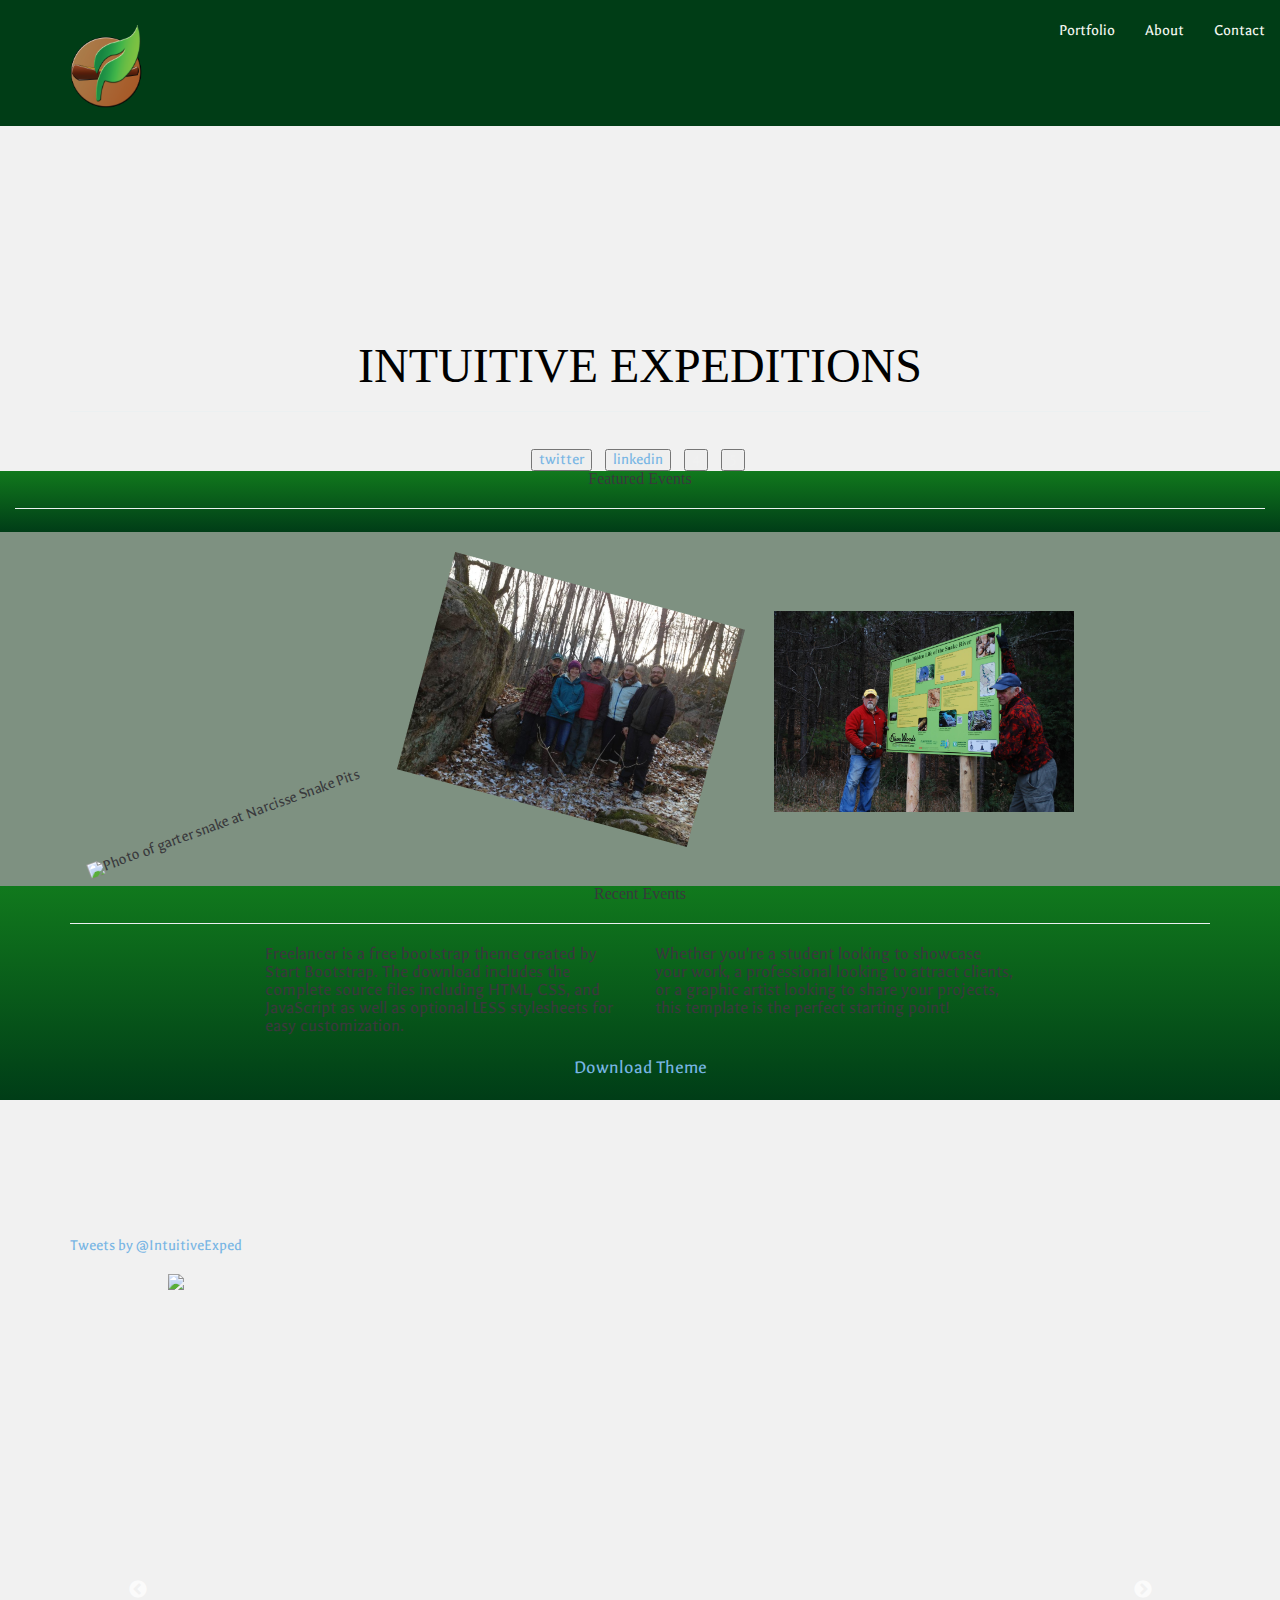
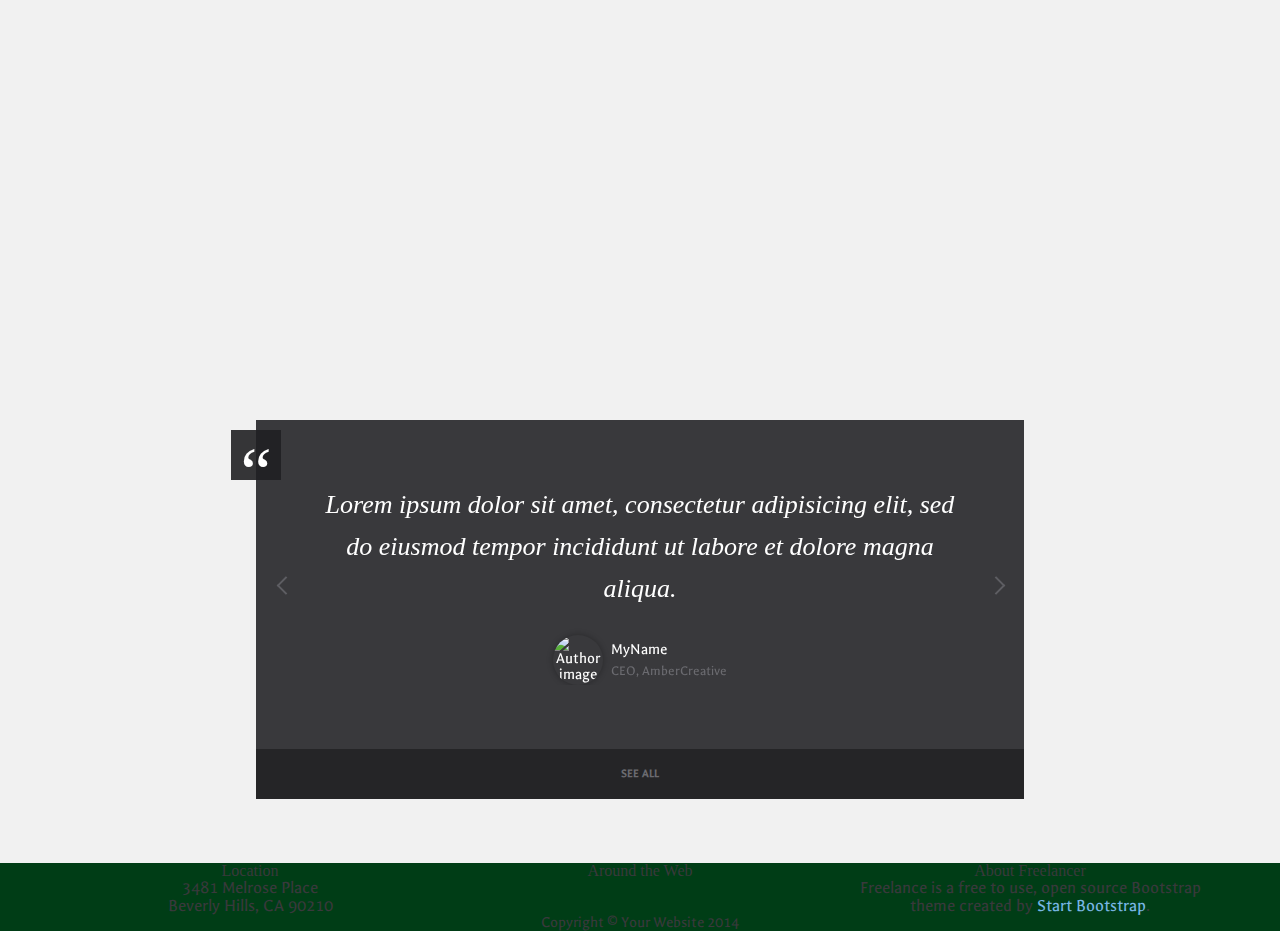
==== index.html @ 3d98a5dc "colours and at least something" ====
<!DOCTYPE html>
<html lang="en">

<head>

    <meta charset="utf-8">
    <meta http-equiv="X-UA-Compatible" content="IE=edge">
    <meta name="viewport" content="width=device-width, initial-scale=1">
    <meta name="description" content="">
    <meta name="author" content="">

	
	<link rel="shortcut icon" type="image/x-icon" href="images/logo.ico" />`

    <title>Intuitive Expeditions </title>

    <!-- Bootstrap Core CSS - Uses Bootswatch Flatly Theme: http://bootswatch.com/flatly/ -->
	<!-- ADD CDN -->
    <link href="css/bootstrap.min.css" rel="stylesheet">
	
	<!-- --slick carousal -->
	<link rel="stylesheet" type="text/css" href="slick/slick.css"/>
<!--		Add the new slick-theme.css if you want the default styling-->
	<link rel="stylesheet" type="text/css" href="slick/slick-theme.css"/>
	
	<!-- testimonials for fucks sake fix up the imports later -->
		<link rel="stylesheet" href="client-testimonials-carousel/css/reset.css"> <!-- CSS reset -->
	<link rel="stylesheet" href="client-testimonials-carousel/css/style.css"> <!-- Resource style -->
	<script src="client-testimonials-carousel/js/modernizr.js"></script> <!-- Modernizr -->

    <!-- Custom CSS -->
	<!-- find the shit that is actually being used from freelancer.css and copy it into style.css-->
	
    <!--<link href="css/freelancer.css" rel="stylesheet">
	<link href="css/main.css" rel="stylesheet">--->
	<link href="stylesheets/style.css" rel="stylesheet">
	<!--fonts-->
	<link href='https://fonts.googleapis.com/css?family=Galdeano' rel='stylesheet' type='text/css'>


</head>

<body id="page-top" class="index">



    <!-- Navigation -->
    <nav class="navbar navbar-default navbar-fixed-top">
        <div class="container-fluid">
            <!-- Brand and toggle get grouped for better mobile display -->
            <div class="navbar-header page-scroll">
                <button type="button" class="navbar-toggle" data-toggle="collapse" data-target="#bs-example-navbar-collapse-1">
                    <span class="sr-only">Toggle navigation</span>
                    <span class="icon-bar"></span>
                    <span class="icon-bar"></span>
                    <span class="icon-bar"></span>
                </button>
                <a class="navbar-brand" href="#page-top"><img src="images/logo.png" class="logo image-responsive" alt="Intuitive Expeditions Logo"></a>
            </div>

            <!-- Collect the nav links, forms, and other content for toggling -->
            <div class="collapse navbar-collapse" id="bs-example-navbar-collapse-1">
                <ul class="nav navbar-nav navbar-right">
                    <li class="hidden">
                        <a href="#page-top"></a>
                    </li>
                    <li class="page-scroll">
                        <a href="#portfolio">Portfolio</a>
                    </li>
                    <li class="page-scroll">
                        <a href="#about">About</a>
                    </li>
                    <li class="page-scroll">
                        <a href="#contact">Contact</a>
                    </li>
                </ul>
            </div>
            <!-- /.navbar-collapse -->
        </div>
        <!-- /.container-fluid -->
    </nav>

    <!-- Header -->
    <header class="header-container">
        <div class="container">
            <div class="row">
                <div class="col-lg-12 ">

                    <img class="img-responsive section-title header-image" src="images/masthead1-ptarmigan-circe-pano-edited.JPG">
                    <div class="intro-text ">
                        <h1><span class="name">INTUITIVE EXPEDITIONS</span></h1>
                        <hr class="star-light">
                        <span class="skills">Put here</span>
                    </div>
					
					<div>
						<ul class="list-inline">
						<!--change these buttons into bootstrap div class buttons -->
							<li><a href="https://twitter.com/IntuitiveExped" target="_blank"><button>twitter</button></a></li>
							<li><a href="https://ca.linkedin.com/pub/jeremy-campbell/19/9b7/579" target="_blank"><button>linkedin</button></a> </li>
							<li><button>4</button></li>
							<li><button>5</button></li>
						</ul>
					</div>
                </div>
			
            </div>
        </div>
    </header>

    <!-- Featured Events Grid Section -->
    <section id="portfolio">
        <div class="container-fluid portfolio-container">
            <div class="row">
                <div class="col-lg-12 text-center">
                    <h2>Featured Events</h2>
                    <hr class="star-primary">
                </div>
            </div>
            <div class="row">
                <div class="col-sm-4 portfolio-item">
                    <a href="#portfolioModal1" class="portfolio-link" data-toggle="modal">
                        <div class="caption">
                            <div class="caption-content">
                                <i class="fa fa-search-plus fa-3x"></i>
                            </div>
                        </div>
                        <img src="img/portfolio/cabin.png" class="img-responsive" alt="">
                    </a>
                </div>
                <div class="col-sm-4 portfolio-item">
                    <a href="#portfolioModal2" class="portfolio-link" data-toggle="modal">
                        <div class="caption">
                            <div class="caption-content">
                                <i class="fa fa-search-plus fa-3x"></i>
                            </div>
                        </div>
                        <img src="img/portfolio/cake.png" class="img-responsive" alt="">
                    </a>
                </div>
                <div class="col-sm-4 portfolio-item">
                    <a href="#portfolioModal3" class="portfolio-link" data-toggle="modal">
                        <div class="caption">
                            <div class="caption-content">
                                <i class="fa fa-search-plus fa-3x"></i>
                            </div>
                        </div>
                        <img src="img/portfolio/circus.png" class="img-responsive" alt="">
                    </a>
                </div>
                <div class="col-sm-4 portfolio-item">
                    <a href="#portfolioModal4" class="portfolio-link" data-toggle="modal">
                        <div class="caption">
                            <div class="caption-content">
                                <i class="fa fa-search-plus fa-3x"></i>
                            </div>
                        </div>
                        <img src="img/portfolio/game.png" class="img-responsive" alt="">
                    </a>
                </div>
                <div class="col-sm-4 portfolio-item">
                    <a href="#portfolioModal5" class="portfolio-link" data-toggle="modal">
                        <div class="caption">
                            <div class="caption-content">
                                <i class="fa fa-search-plus fa-3x"></i>
                            </div>
                        </div>
                        <img src="img/portfolio/safe.png" class="img-responsive" alt="">
                    </a>
                </div>
                <div class="col-sm-4 portfolio-item">
                    <a href="#portfolioModal6" class="portfolio-link" data-toggle="modal">
                        <div class="caption">
                            <div class="caption-content">
                                <i class="fa fa-search-plus fa-3x"></i>
                            </div>
                        </div>
                        <img src="img/portfolio/submarine.png" class="img-responsive" alt="">
                    </a>
                </div>
            </div>
        </div>
    </section>
	<section class="image-divider-container">
		<div class="container image-divider">
			<div class="row">
				<img src="images/Narcisse Snake Pits - Garter on deck.jpg" class="snake-photo img-responsive" alt="Photo of garter snake at Narcisse Snake Pits">
				<img src="images/kiss 95 interview picture.jpg" class="kiss95 img-responsive" alt="Picture taken for interview with Kiss 95 radio station.">
				<img src="images/snake-river-sign.jpg" class="snake-river-sign img-responsive" alt="Snake River Sign designed by Jeremy Campbell">
			</div>
		</div>
	</section>
    <!-- Recent Events Section -->
    <section class="recent-events">
        <div class="container">
            <div class="row">
                <div class="col-lg-12 text-center">
                    <h2>Recent Events</h2>
                    <hr class="star-light">
                </div>
            </div>
            <div class="row">
                <div class="col-lg-4 col-lg-offset-2">
                    <p>Freelancer is a free bootstrap theme created by Start Bootstrap. The download includes the complete source files including HTML, CSS, and JavaScript as well as optional LESS stylesheets for easy customization.</p>
                </div>
                <div class="col-lg-4">
                    <p>Whether you're a student looking to showcase your work, a professional looking to attract clients, or a graphic artist looking to share your projects, this template is the perfect starting point!</p>
                </div>
                <div class="col-lg-8 col-lg-offset-2 text-center">
                    <a href="#" class="btn btn-lg btn-outline">
                        <i class="fa fa-download"></i> Download Theme
                    </a>
                </div>
            </div>
        </div>
    </section>

    <!-- Social Media Feeds Section -->
    <section id="contact">
        <div class="container">
			<div class="row">
				<div class="col-lg-12 ">
					<!-- Twitter Widget -->
					<a class="twitter-timeline" href="https://twitter.com/IntuitiveExped" data-widget-id="713079222965780480">Tweets by @IntuitiveExped</a>
					<script>!function(d,s,id){var js,fjs=d.getElementsByTagName(s)[0],p=/^http:/.test(d.location)?'http':'https';if(!d.getElementById(id)){js=d.createElement(s);js.id=id;js.src=p+"://platform.twitter.com/widgets.js";fjs.parentNode.insertBefore(js,fjs);}}(document,"script","twitter-wjs");</script>
					<!-- SnapWidget -->
					<script src="http://snapwidget.com/js/snapwidget.js"></script>
					<iframe src="http://snapwidget.com/in/?u=aW50dWl0aXZlX2V4cGVkaXRpb25zfGlufDEyNXwzfDN8fHllc3w1fG5vbmV8b25TdGFydHx5ZXN8eWVz&ve=240316" title="Instagram Widget" class="snapwidget-widget" allowTransparency="true" frameborder="0" scrolling="no" style="border:none; overflow:hidden; width:50%;"></iframe>
				</div>
			</div>
		</div>
    </section>
	 <!-- Photo Gallery Section -->
    <section class="gallery">
        <div class="container">
            <div class="row">
                <div class="col-lg-10 col-lg-offset-1 gallery-slider">
                    <div><img src="images/kiss95 interview picture.jpg"></div>
					<div><img src="images/masthead1-ptarmigan-circe-pano-edited.jpg"></div>
					<div><img src="images/Narcisse Snake Pits - Garter on deck.jpg"></div>
					<div><img src="images/snake-river-sign.jpg"></div>
					<div>your content</div>
					<div>your content</div>
                </div>
            </div>
        </div>
    </section>

    <!-- Endorsement/ Reviews sectionn -->
    <section id="contact">
        <div class="container">
            
            <div class="cd-testimonials-wrapper cd-container">
	<ul class="cd-testimonials">
		<li>
			<p>Lorem ipsum dolor sit amet, consectetur adipisicing elit, sed do eiusmod tempor incididunt ut labore et dolore magna aliqua.</p>
			<div class="cd-author">
				<img src="img/avatar-1.jpg" alt="Author image">
				<ul class="cd-author-info">
					<li>MyName</li>
					<li>CEO, AmberCreative</li>
				</ul>
			</div>
		</li>

		<li>
			<p>Lorem ipsum dolor sit amet, consectetur adipisicing elit. Necessitatibus ea, perferendis error repudiandae numquam dolor fuga temporibus. Unde omnis, consequuntur.</p>
			<div class="cd-author">
				<img src="img/avatar-2.jpg" alt="Author image">
				<ul class="cd-author-info">
					<li>MyName</li>
					<li>Designer, CodyHouse</li>
				</ul>
			</div>
		</li>

		<li>
			<p>Lorem ipsum dolor sit amet, consectetur adipisicing elit. Quam totam nulla est, illo molestiae maxime officiis, quae ad, ipsum vitae deserunt molestias eius alias.</p>
			<div class="cd-author">
				<img src="img/avatar-3.jpg" alt="Author image">
				<ul class="cd-author-info">
					<li>MyName</li>
					<li>CEO, CompanyName</li>
				</ul>
			</div>
		</li>
		
	</ul> <!-- cd-testimonials -->

	<a href="#0" class="cd-see-all">See all</a>
</div> <!-- cd-testimonials-wrapper -->

<div class="cd-testimonials-all">
	<div class="cd-testimonials-all-wrapper">
		<ul>
			<li class="cd-testimonials-item">
				<p>Lorem ipsum dolor sit amet, consectetur adipisicing elit. Odit totam saepe iste maiores neque animi molestias nihil illum nisi temporibus.</p>
				
				<div class="cd-author">
					<img src="img/avatar-1.jpg" alt="Author image">
					<ul class="cd-author-info">
						<li>MyName</li>
						<li>CEO, CompanyName</li>
					</ul>
				</div> <!-- cd-author -->
			</li>

			<li class="cd-testimonials-item">
				<p>Lorem ipsum dolor sit amet, consectetur adipisicing elit. Labore nostrum nisi, doloremque error hic nam nemo doloribus porro impedit perferendis. Tempora, distinctio hic suscipit. At ullam eaque atque recusandae modi fugiat voluptatem laborum laboriosam rerum, consequatur reprehenderit omnis, enim pariatur nam, quidem, quas vel reiciendis aspernatur consequuntur. Commodi quasi enim, nisi alias fugit architecto, doloremque, eligendi quam autem exercitationem consectetur.</p>
				
				<div class="cd-author">
					<img src="img/avatar-2.jpg" alt="Author image">
					<ul class="cd-author-info">
						<li>MyName</li>
						<li>CEO, CompanyName</li>
					</ul>
				</div> <!-- cd-author -->
			</li>

			<li class="cd-testimonials-item">
				<p>Lorem ipsum dolor sit amet, consectetur adipisicing elit. Exercitationem quibusdam eveniet, molestiae laborum voluptatibus minima hic quasi accusamus ut facere, eius expedita, voluptatem? Repellat incidunt veniam quaerat, qui laboriosam dicta. Quidem ducimus laudantium dolorum enim qui at ipsum, a error.</p>
				
				<div class="cd-author">
					<img src="img/avatar-3.jpg" alt="Author image">
					<ul class="cd-author-info">
						<li>MyName</li>
						<li>CEO, CompanyName</li>
					</ul>
				</div> <!-- cd-author -->
			</li>

			<li class="cd-testimonials-item">
				<p>Lorem ipsum dolor sit amet, consectetur adipisicing elit. Libero voluptates officiis tempore quae officia! Beatae quia deleniti cum corporis eos perferendis libero reiciendis nemo iusto accusamus, debitis tempora voluptas praesentium repudiandae laboriosam excepturi laborum, nisi optio repellat explicabo, incidunt ex numquam. Ullam perferendis officiis harum doloribus quae corrupti minima quia, aliquam nostrum expedita pariatur maxime repellat, voluptas sunt unde, inventore.</p>
				
				<div class="cd-author">
					<img src="img/avatar-4.jpg" alt="Author image">
					<ul class="cd-author-info">
						<li>MyName</li>
						<li>CEO, CompanyName</li>
					</ul>
				</div> <!-- cd-author -->
			</li>

			<li class="cd-testimonials-item">
				<p>Lorem ipsum dolor sit amet, consectetur adipisicing elit. Odit totam saepe iste maiores neque animi molestias nihil illum nisi temporibus.</p>
				
				<div class="cd-author">
					<img src="img/avatar-5.jpg" alt="Author image">
					<ul class="cd-author-info">
						<li>MyName</li>
						<li>CEO, CompanyName</li>
					</ul>
				</div> <!-- cd-author -->
			</li>

			<li class="cd-testimonials-item">
				<p>Lorem ipsum dolor sit amet, consectetur adipisicing elit. Perspiciatis quia quas, quis illo adipisci voluptate ex harum iste commodi nulla dolor. Eius ratione quod ab!</p>
				
				<div class="cd-author">
					<img src="img/avatar-6.jpg" alt="Author image">
					<ul class="cd-author-info">
						<li>MyName</li>
						<li>CEO, CompanyName</li>
					</ul>
				</div> <!-- cd-author -->
			</li>

			<li class="cd-testimonials-item">
				<p>Lorem ipsum dolor sit amet, consectetur adipisicing elit. Consequatur, dignissimos iure rem fugiat consequuntur officiis.</p>
				
				<div class="cd-author">
					<img src="img/avatar-1.jpg" alt="Author image">
					<ul class="cd-author-info">
						<li>MyName</li>
						<li>CEO, CompanyName</li>
					</ul>
				</div> <!-- cd-author -->
			</li>

			<li class="cd-testimonials-item">
				<p>Lorem ipsum dolor sit amet, consectetur adipisicing elit. At temporibus tempora necessitatibus reiciendis provident deserunt maxime sit id. Dicta aut voluptatibus placeat quibusdam vel, dolore.</p>
				
				<div class="cd-author">
					<img src="img/avatar-2.jpg" alt="Author image">
					<ul class="cd-author-info">
						<li>MyName</li>
						<li>CEO, CompanyName</li>
					</ul>
				</div> <!-- cd-author -->
			</li>

			<li class="cd-testimonials-item">
				<p>Lorem ipsum dolor sit amet, consectetur adipisicing elit. Corporis iusto sapiente, excepturi velit, beatae possimus est tenetur cumque fugit tempore dolore fugiat! Recusandae, vel suscipit? Perspiciatis non similique sint suscipit officia illo, accusamus dolorum, voluptate vitae quia ea amet optio magni voluptatem nemo, natus nihil.</p>
				
				<div class="cd-author">
					<img src="img/avatar-3.jpg" alt="Author image">
					<ul class="cd-author-info">
						<li>MyName</li>
						<li>CEO, CompanyName</li>
					</ul>
				</div> <!-- cd-author -->
			</li>

			<li class="cd-testimonials-item">
				<p>Lorem ipsum dolor sit amet, consectetur adipisicing elit. Dolor quasi officiis pariatur, fugit minus omnis animi ut assumenda quod commodi, ad a alias maxime unde suscipit magnam, voluptas laboriosam ipsam quibusdam quidem, dolorem deleniti id.</p>
				
				<div class="cd-author">
					<img src="img/avatar-4.jpg" alt="Author image">
					<ul class="cd-author-info">
						<li>MyName</li>
						<li>CEO, CompanyName</li>
					</ul>
				</div> <!-- cd-author -->
			</li>

			<li class="cd-testimonials-item">
				<p>Lorem ipsum dolor sit amet, consectetur adipisicing elit. At temporibus tempora necessitatibus reiciendis provident deserunt maxime sit id. Dicta aut voluptatibus placeat quibusdam vel, dolore.</p>
				
				<div class="cd-author">
					<img src="img/avatar-5.jpg" alt="Author image">
					<ul class="cd-author-info">
						<li>MyName</li>
						<li>CEO, CompanyName</li>
					</ul>
				</div> <!-- cd-author -->
			</li>

			<li class="cd-testimonials-item">
				<p>Lorem ipsum dolor sit amet, consectetur adipisicing elit. Atque tempore ipsam, eos suscipit nostrum molestias reprehenderit, rerum amet cum similique a, ipsum soluta delectus explicabo nihil repellat incidunt! Minima magni possimus mollitia deserunt facere, tempore earum modi, ea ipsa dicta temporibus suscipit quidem ut quibusdam vero voluptatibus nostrum excepturi explicabo nulla harum, molestiae alias. Ab, quidem rem fugit delectus quod.</p>
				
				<div class="cd-author">
					<img src="img/avatar-6.jpg" alt="Author image">
					<ul class="cd-author-info">
						<li>MyName</li>
						<li>CEO, CompanyName</li>
					</ul>
				</div> <!-- cd-author -->
			</li>
		</ul>
	</div>	<!-- cd-testimonials-all-wrapper -->

	<a href="#0" class="close-btn">Close</a>
</div> <!-- cd-testimonials-all -->
        </div>
    </section>

    <!-- Footer -->
    <footer class="text-center">
        <div class="footer-above">
            <div class="container">
                <div class="row">
                    <div class="footer-col col-md-4">
                        <h3>Location</h3>
                        <p>3481 Melrose Place<br>Beverly Hills, CA 90210</p>
                    </div>
                    <div class="footer-col col-md-4">
                        <h3>Around the Web</h3>
                        <ul class="list-inline">
                            <li>
                                <a href="#" class="btn-social btn-outline"><i class="fa fa-fw fa-facebook"></i></a>
                            </li>
                            <li>
                                <a href="#" class="btn-social btn-outline"><i class="fa fa-fw fa-google-plus"></i></a>
                            </li>
                            <li>
                                <a href="#" class="btn-social btn-outline"><i class="fa fa-fw fa-twitter"></i></a>
                            </li>
                            <li>
                                <a href="#" class="btn-social btn-outline"><i class="fa fa-fw fa-linkedin"></i></a>
                            </li>
                            <li>
                                <a href="#" class="btn-social btn-outline"><i class="fa fa-fw fa-dribbble"></i></a>
                            </li>
                        </ul>
                    </div>
                    <div class="footer-col col-md-4">
                        <h3>About Freelancer</h3>
                        <p>Freelance is a free to use, open source Bootstrap theme created by <a href="http://startbootstrap.com">Start Bootstrap</a>.</p>
                    </div>
                </div>
            </div>
        </div>
        <div class="footer-below">
            <div class="container">
                <div class="row">
                    <div class="col-lg-12">
                        Copyright &copy; Your Website 2014
                    </div>
                </div>
            </div>
        </div>
    </footer>

    <!-- Scroll to Top Button (Only visible on small and extra-small screen sizes) -->
    <div class="scroll-top page-scroll visible-xs visible-sm">
        <a class="btn btn-primary" href="#page-top">
            <i class="fa fa-chevron-up"></i>
        </a>
    </div>

    <!-- Portfolio Modals -->
    <div class="portfolio-modal modal fade" id="portfolioModal1" tabindex="-1" role="dialog" aria-hidden="true">
        <div class="modal-content">
            <div class="close-modal" data-dismiss="modal">
                <div class="lr">
                    <div class="rl">
                    </div>
                </div>
            </div>
            <div class="container">
                <div class="row">
                    <div class="col-lg-8 col-lg-offset-2">
                        <div class="modal-body">
                            <h2>Project Title</h2>
                            <hr class="star-primary">
                            <img src="img/portfolio/cabin.png" class="img-responsive img-centered" alt="">
                            <p>Use this area of the page to describe your project. The icon above is part of a free icon set by <a href="https://sellfy.com/p/8Q9P/jV3VZ/">Flat Icons</a>. On their website, you can download their free set with 16 icons, or you can purchase the entire set with 146 icons for only $12!</p>
                            <ul class="list-inline item-details">
                                <li>Client:
                                    <strong><a href="http://startbootstrap.com">Start Bootstrap</a>
                                    </strong>
                                </li>
                                <li>Date:
                                    <strong><a href="http://startbootstrap.com">April 2014</a>
                                    </strong>
                                </li>
                                <li>Service:
                                    <strong><a href="http://startbootstrap.com">Web Development</a>
                                    </strong>
                                </li>
                            </ul>
                            <button type="button" class="btn btn-default" data-dismiss="modal"><i class="fa fa-times"></i> Close</button>
                        </div>
                    </div>
                </div>
            </div>
        </div>
    </div>
    <div class="portfolio-modal modal fade" id="portfolioModal2" tabindex="-1" role="dialog" aria-hidden="true">
        <div class="modal-content">
            <div class="close-modal" data-dismiss="modal">
                <div class="lr">
                    <div class="rl">
                    </div>
                </div>
            </div>
            <div class="container">
                <div class="row">
                    <div class="col-lg-8 col-lg-offset-2">
                        <div class="modal-body">
                            <h2>Project Title</h2>
                            <hr class="star-primary">
                            <img src="img/portfolio/cake.png" class="img-responsive img-centered" alt="">
                            <p>Use this area of the page to describe your project. The icon above is part of a free icon set by <a href="https://sellfy.com/p/8Q9P/jV3VZ/">Flat Icons</a>. On their website, you can download their free set with 16 icons, or you can purchase the entire set with 146 icons for only $12!</p>
                            <ul class="list-inline item-details">
                                <li>Client:
                                    <strong><a href="http://startbootstrap.com">Start Bootstrap</a>
                                    </strong>
                                </li>
                                <li>Date:
                                    <strong><a href="http://startbootstrap.com">April 2014</a>
                                    </strong>
                                </li>
                                <li>Service:
                                    <strong><a href="http://startbootstrap.com">Web Development</a>
                                    </strong>
                                </li>
                            </ul>
                            <button type="button" class="btn btn-default" data-dismiss="modal"><i class="fa fa-times"></i> Close</button>
                        </div>
                    </div>
                </div>
            </div>
        </div>
    </div>
    <div class="portfolio-modal modal fade" id="portfolioModal3" tabindex="-1" role="dialog" aria-hidden="true">
        <div class="modal-content">
            <div class="close-modal" data-dismiss="modal">
                <div class="lr">
                    <div class="rl">
                    </div>
                </div>
            </div>
            <div class="container">
                <div class="row">
                    <div class="col-lg-8 col-lg-offset-2">
                        <div class="modal-body">
                            <h2>Project Title</h2>
                            <hr class="star-primary">
                            <img src="img/portfolio/circus.png" class="img-responsive img-centered" alt="">
                            <p>Use this area of the page to describe your project. The icon above is part of a free icon set by <a href="https://sellfy.com/p/8Q9P/jV3VZ/">Flat Icons</a>. On their website, you can download their free set with 16 icons, or you can purchase the entire set with 146 icons for only $12!</p>
                            <ul class="list-inline item-details">
                                <li>Client:
                                    <strong><a href="http://startbootstrap.com">Start Bootstrap</a>
                                    </strong>
                                </li>
                                <li>Date:
                                    <strong><a href="http://startbootstrap.com">April 2014</a>
                                    </strong>
                                </li>
                                <li>Service:
                                    <strong><a href="http://startbootstrap.com">Web Development</a>
                                    </strong>
                                </li>
                            </ul>
                            <button type="button" class="btn btn-default" data-dismiss="modal"><i class="fa fa-times"></i> Close</button>
                        </div>
                    </div>
                </div>
            </div>
        </div>
    </div>
    <div class="portfolio-modal modal fade" id="portfolioModal4" tabindex="-1" role="dialog" aria-hidden="true">
        <div class="modal-content">
            <div class="close-modal" data-dismiss="modal">
                <div class="lr">
                    <div class="rl">
                    </div>
                </div>
            </div>
            <div class="container">
                <div class="row">
                    <div class="col-lg-8 col-lg-offset-2">
                        <div class="modal-body">
                            <h2>Project Title</h2>
                            <hr class="star-primary">
                            <img src="img/portfolio/game.png" class="img-responsive img-centered" alt="">
                            <p>Use this area of the page to describe your project. The icon above is part of a free icon set by <a href="https://sellfy.com/p/8Q9P/jV3VZ/">Flat Icons</a>. On their website, you can download their free set with 16 icons, or you can purchase the entire set with 146 icons for only $12!</p>
                            <ul class="list-inline item-details">
                                <li>Client:
                                    <strong><a href="http://startbootstrap.com">Start Bootstrap</a>
                                    </strong>
                                </li>
                                <li>Date:
                                    <strong><a href="http://startbootstrap.com">April 2014</a>
                                    </strong>
                                </li>
                                <li>Service:
                                    <strong><a href="http://startbootstrap.com">Web Development</a>
                                    </strong>
                                </li>
                            </ul>
                            <button type="button" class="btn btn-default" data-dismiss="modal"><i class="fa fa-times"></i> Close</button>
                        </div>
                    </div>
                </div>
            </div>
        </div>
    </div>
    <div class="portfolio-modal modal fade" id="portfolioModal5" tabindex="-1" role="dialog" aria-hidden="true">
        <div class="modal-content">
            <div class="close-modal" data-dismiss="modal">
                <div class="lr">
                    <div class="rl">
                    </div>
                </div>
            </div>
            <div class="container">
                <div class="row">
                    <div class="col-lg-8 col-lg-offset-2">
                        <div class="modal-body">
                            <h2>Project Title</h2>
                            <hr class="star-primary">
                            <img src="img/portfolio/safe.png" class="img-responsive img-centered" alt="">
                            <p>Use this area of the page to describe your project. The icon above is part of a free icon set by <a href="https://sellfy.com/p/8Q9P/jV3VZ/">Flat Icons</a>. On their website, you can download their free set with 16 icons, or you can purchase the entire set with 146 icons for only $12!</p>
                            <ul class="list-inline item-details">
                                <li>Client:
                                    <strong><a href="http://startbootstrap.com">Start Bootstrap</a>
                                    </strong>
                                </li>
                                <li>Date:
                                    <strong><a href="http://startbootstrap.com">April 2014</a>
                                    </strong>
                                </li>
                                <li>Service:
                                    <strong><a href="http://startbootstrap.com">Web Development</a>
                                    </strong>
                                </li>
                            </ul>
                            <button type="button" class="btn btn-default" data-dismiss="modal"><i class="fa fa-times"></i> Close</button>
                        </div>
                    </div>
                </div>
            </div>
        </div>
    </div>
    <div class="portfolio-modal modal fade" id="portfolioModal6" tabindex="-1" role="dialog" aria-hidden="true">
        <div class="modal-content">
            <div class="close-modal" data-dismiss="modal">
                <div class="lr">
                    <div class="rl">
                    </div>
                </div>
            </div>
            <div class="container">
                <div class="row">
                    <div class="col-lg-8 col-lg-offset-2">
                        <div class="modal-body">
                            <h2>Project Title</h2>
                            <hr class="star-primary">
                            <img src="img/portfolio/submarine.png" class="img-responsive img-centered" alt="">
                            <p>Use this area of the page to describe your project. The icon above is part of a free icon set by <a href="https://sellfy.com/p/8Q9P/jV3VZ/">Flat Icons</a>. On their website, you can download their free set with 16 icons, or you can purchase the entire set with 146 icons for only $12!</p>
                            <ul class="list-inline item-details">
                                <li>Client:
                                    <strong><a href="http://startbootstrap.com">Start Bootstrap</a>
                                    </strong>
                                </li>
                                <li>Date:
                                    <strong><a href="http://startbootstrap.com">April 2014</a>
                                    </strong>
                                </li>
                                <li>Service:
                                    <strong><a href="http://startbootstrap.com">Web Development</a>
                                    </strong>
                                </li>
                            </ul>
                            <button type="button" class="btn btn-default" data-dismiss="modal"><i class="fa fa-times"></i> Close</button>
                        </div>
                    </div>
                </div>
            </div>
        </div>
    </div>
<!-- cd-testimonials-all fix this too -->
<script src="client-testimonials-carousel/js/jquery-2.1.1.js"></script>
<script src="client-testimonials-carousel/js/masonry.pkgd.min.js"></script>
<script src="client-testimonials-carousel/js/jquery.flexslider-min.js"></script>
<script src="client-testimonials-carousel/js/main.js"></script> <!-- Resource jQuery -->
    <!-- jQuery -->
    <script src="js/jquery.js"></script>

    <!-- Bootstrap Core JavaScript -->
    <script src="js/bootstrap.min.js"></script>

    <!-- Plugin JavaScript -->
    <script src="http://cdnjs.cloudflare.com/ajax/libs/jquery-easing/1.3/jquery.easing.min.js"></script>
    <script src="js/classie.js"></script>
    <script src="js/cbpAnimatedHeader.js"></script>

    <!-- Contact Form JavaScript -->
    <script src="js/jqBootstrapValidation.js"></script>
    <script src="js/contact_me.js"></script>

    <!-- Custom Theme JavaScript -->
    <script src="js/freelancer.js"></script>
	
	<!--  Csrousal slider -->	
	<script type="text/javascript" src="//code.jquery.com/jquery-migrate-1.2.1.min.js"></script>
	<script type="text/javascript" src="slick/slick.js"></script>
	<script type="text/javascript" src="slick/slick.min.js"></script>
	
	<!-- my script for this website -->
	<script type="text/javascript" src="js/intuitive_expeditions.js"></script>
</body>

</html>
---- client-testimonials-carousel/css/style.css ----
/* -------------------------------- 

Primary style

-------------------------------- */
*, *:after, *:before {
  -webkit-box-sizing: border-box;
  -moz-box-sizing: border-box;
  box-sizing: border-box;
}

body {
  font-size: 100%;
  font-family: "Helvetica Neue", sans-serif;
  color: #39393c;
  background-color: #dadee1;
}

a {
  color: #79b6e4;
  text-decoration: none;
}

img {
  max-width: 100%;
}

/* -------------------------------- 

Main components 

-------------------------------- */
.cd-testimonials-wrapper {
  position: relative;
  width: 90%;
  max-width: 768px;
  background-color: #39393c;
  margin: 2em auto;
  -webkit-font-smoothing: antialiased;
  -moz-osx-font-smoothing: grayscale;
  padding: 20px 40px 70px;
  z-index: 1;
}
.cd-testimonials-wrapper::after {
  /* quotation mark */
  content: '\201C';
  position: absolute;
  top: 10px;
  left: 0;
  width: 50px;
  height: 50px;
  padding-top: 8px;
  margin-left: -25px;
  background: rgba(32, 32, 34, 0.9);
  font-family: "Georgia", serif;
  color: #ffffff;
  font-size: 70px;
  font-size: 4.375rem;
  text-align: center;
  /* visible on big devices only */
  display: none;
}
@media only screen and (min-width: 768px) {
  .cd-testimonials-wrapper {
    margin: 4em auto;
    padding: 64px 50px 114px;
  }
}
@media only screen and (min-width: 1170px) {
  .cd-testimonials-wrapper::after {
    /* quotation mark visible */
    display: block;
  }
}

.cd-testimonials {
  color: #ffffff;
  text-align: center;
}
.cd-testimonials::after {
  clear: both;
  content: "";
  display: table;
}
.cd-testimonials > li {
  position: absolute;
  opacity: 0;
}
.cd-testimonials > li:first-child {
  position: relative;
  opacity: 1;
}
.cd-testimonials p {
  font-family: "Georgia", serif;
  font-style: italic;
  line-height: 1.4;
  margin-bottom: 1em;
  padding: 0 14px;
}
@media only screen and (min-width: 768px) {
  .cd-testimonials p {
    font-size: 22px;
    font-size: 1.375rem;
  }
}
@media only screen and (min-width: 1170px) {
  .cd-testimonials p {
    font-size: 26px;
    font-size: 1.625rem;
    line-height: 1.6;
  }
}

.cd-author img, .cd-author .cd-author-info {
  display: inline-block;
  vertical-align: middle;
}
.cd-author img {
  width: 32px;
  height: 32px;
  border-radius: 50%;
  margin-right: 5px;
  box-shadow: 0 0 6px rgba(0, 0, 0, 0.3);
}
.cd-author .cd-author-info {
  text-align: left;
  line-height: 1.2;
}
.cd-author .cd-author-info li:first-child {
  font-size: 14px;
  font-size: 0.875rem;
}
.cd-author .cd-author-info li:last-child {
  font-size: 12px;
  font-size: 0.75rem;
  color: #6b6b70;
}
@media only screen and (min-width: 768px) {
  .cd-author img {
    width: 50px;
    height: 50px;
  }
  .cd-author .cd-author-info {
    line-height: 1.4;
  }
  .cd-author .cd-author-info li:first-child {
    font-size: 16px;
    font-size: 1rem;
  }
  .cd-author .cd-author-info li:last-child {
    font-size: 14px;
    font-size: 0.875rem;
  }
}

.flex-direction-nav li {
  position: absolute;
  height: 100%;
  width: 40px;
  top: 0;
}
.flex-direction-nav li:first-child {
  left: 0;
}
.flex-direction-nav li:last-child {
  right: 0;
}
.flex-direction-nav li a {
  display: block;
  height: 100%;
  width: 100%;
  /* image replacement */
  overflow: hidden;
  text-indent: 100%;
  white-space: nowrap;
  -webkit-transition: background-color 0.2s;
  -moz-transition: background-color 0.2s;
  transition: background-color 0.2s;
}
.no-touch .flex-direction-nav li a:hover {
  background-color: #323234;
}
.flex-direction-nav li a::before, .flex-direction-nav li a::after {
  /* left and right arrows in css only */
  content: '';
  position: absolute;
  left: 50%;
  top: 50%;
  width: 2px;
  height: 13px;
  background-color: #ffffff;
}
.flex-direction-nav li a::before {
  -webkit-transform: translateY(-35px) rotate(45deg);
  -moz-transform: translateY(-35px) rotate(45deg);
  -ms-transform: translateY(-35px) rotate(45deg);
  -o-transform: translateY(-35px) rotate(45deg);
  transform: translateY(-35px) rotate(45deg);
}
.flex-direction-nav li a::after {
  -webkit-transform: translateY(-27px) rotate(-45deg);
  -moz-transform: translateY(-27px) rotate(-45deg);
  -ms-transform: translateY(-27px) rotate(-45deg);
  -o-transform: translateY(-27px) rotate(-45deg);
  transform: translateY(-27px) rotate(-45deg);
}
.flex-direction-nav li:last-child a::before {
  -webkit-transform: translateY(-35px) rotate(-45deg);
  -moz-transform: translateY(-35px) rotate(-45deg);
  -ms-transform: translateY(-35px) rotate(-45deg);
  -o-transform: translateY(-35px) rotate(-45deg);
  transform: translateY(-35px) rotate(-45deg);
}
.flex-direction-nav li:last-child a::after {
  -webkit-transform: translateY(-27px) rotate(45deg);
  -moz-transform: translateY(-27px) rotate(45deg);
  -ms-transform: translateY(-27px) rotate(45deg);
  -o-transform: translateY(-27px) rotate(45deg);
  transform: translateY(-27px) rotate(45deg);
}
@media only screen and (min-width: 768px) {
  .flex-direction-nav li {
    width: 50px;
  }
}
@media only screen and (min-width: 1170px) {
  .flex-direction-nav li a::before, .flex-direction-nav li a::after {
    background-color: #5e5e63;
    -webkit-transition: background-color 0.2s;
    -moz-transition: background-color 0.2s;
    transition: background-color 0.2s;
  }
  .flex-direction-nav li a:hover::before, .flex-direction-nav li a:hover::after {
    background-color: #ffffff;
  }
}

.cd-see-all {
  position: absolute;
  z-index: 1;
  left: 0;
  bottom: 0;
  width: 100%;
  height: 50px;
  line-height: 50px;
  background-color: #252527;
  text-align: center;
  text-transform: uppercase;
  color: #6b6b70;
  font-weight: 700;
  font-size: 12px;
  font-size: 0.75rem;
  -webkit-transition: color, 0.2s;
  -moz-transition: color, 0.2s;
  transition: color, 0.2s;
}
.no-touch .cd-see-all:hover {
  color: #79b6e4;
}

.cd-testimonials-all {
  position: fixed;
  top: 0;
  left: 0;
  height: 100%;
  width: 100%;
  background-color: #ffffff;
  z-index: 2;
  visibility: hidden;
  opacity: 0;
  -webkit-transition: opacity .3s 0s, visibility 0s .3s;
  -moz-transition: opacity .3s 0s, visibility 0s .3s;
  transition: opacity .3s 0s, visibility 0s .3s;
}
.cd-testimonials-all .cd-testimonials-all-wrapper {
  position: absolute;
  left: 0;
  top: 0;
  height: 100%;
  width: 100%;
  overflow: auto;
}
.cd-testimonials-all .cd-testimonials-all-wrapper > ul {
  width: 90%;
  max-width: 1170px;
  margin: 4em auto;
}
.cd-testimonials-all .cd-testimonials-all-wrapper > ul::after {
  clear: both;
  content: "";
  display: table;
}
.cd-testimonials-all .cd-testimonials-item {
  margin-bottom: 2em;
  opacity: 0;
  /* Force Hardware Acceleration in WebKit */
  -webkit-transform: translate3d(0, 0, 0) scale(0.4);
  -moz-transform: translate3d(0, 0, 0) scale(0.4);
  -ms-transform: translate3d(0, 0, 0) scale(0.4);
  -o-transform: translate3d(0, 0, 0) scale(0.4);
  transform: translate3d(0, 0, 0) scale(0.4);
  -webkit-backface-visibility: hidden;
  backface-visibility: hidden;
  -webkit-transition: -webkit-transform .3s, opacity .3s;
  -moz-transition: -moz-transform .3s, opacity .3s;
  transition: transform .3s, opacity .3s;
}
.cd-testimonials-all p {
  position: relative;
  background: #79b6e4;
  color: #ffffff;
  padding: 2em;
  -webkit-font-smoothing: antialiased;
  -moz-osx-font-smoothing: grayscale;
  line-height: 1.4;
  border-radius: 0.25em;
  margin-bottom: 1em;
}
.cd-testimonials-all p::after {
  /* creating the triangle in css */
  content: '';
  position: absolute;
  top: 100%;
  left: 2em;
  height: 0;
  width: 0;
  border: 8px solid transparent;
  border-top-color: #79b6e4;
}
.cd-testimonials-all .cd-author {
  text-align: left;
  margin-left: 1.5em;
}
.cd-testimonials-all .cd-author img {
  box-shadow: 0 0 0 transparent;
}
.cd-testimonials-all.is-visible {
  visibility: visible;
  opacity: 1;
  -webkit-transition: opacity .3s 0s, visibility 0s 0s;
  -moz-transition: opacity .3s 0s, visibility 0s 0s;
  transition: opacity .3s 0s, visibility 0s 0s;
}
.cd-testimonials-all.is-visible .cd-testimonials-all-wrapper {
  -webkit-overflow-scrolling: touch;
}
.cd-testimonials-all.is-visible .cd-testimonials-item {
  opacity: 1;
  -webkit-transform: translate3d(0, 0, 0) scale(1);
  -moz-transform: translate3d(0, 0, 0) scale(1);
  -ms-transform: translate3d(0, 0, 0) scale(1);
  -o-transform: translate3d(0, 0, 0) scale(1);
  transform: translate3d(0, 0, 0) scale(1);
}
@media only screen and (min-width: 768px) {
  .cd-testimonials-all .cd-testimonials-item {
    width: 46%;
    margin: 0 2% 3em;
  }
  .cd-testimonials-all .cd-author {
    margin-left: 1em;
  }
}
@media only screen and (min-width: 1170px) {
  .cd-testimonials-all .cd-testimonials-item {
    width: 30%;
    margin: 0 1.6666% 3em;
  }
}

.close-btn {
  position: fixed;
  display: block;
  width: 40px;
  height: 40px;
  top: 10px;
  right: 5%;
  /* image replacement */
  overflow: hidden;
  text-indent: 100%;
  white-space: nowrap;
}
.close-btn::before, .close-btn::after {
  /* close icon in css */
  content: '';
  position: absolute;
  display: inline-block;
  width: 2px;
  height: 24px;
  top: 8px;
  left: 19px;
  background-color: #39393c;
}
.close-btn::before {
  -webkit-transform: rotate(45deg);
  -moz-transform: rotate(45deg);
  -ms-transform: rotate(45deg);
  -o-transform: rotate(45deg);
  transform: rotate(45deg);
}
.close-btn::after {
  -webkit-transform: rotate(-45deg);
  -moz-transform: rotate(-45deg);
  -ms-transform: rotate(-45deg);
  -o-transform: rotate(-45deg);
  transform: rotate(-45deg);
}
---- css/freelancer.css ----
/*!
 * Start Bootstrap - Freelancer Bootstrap Theme (http://startbootstrap.com)
 * Code licensed under the Apache License v2.0.
 * For details, see http://www.apache.org/licenses/LICENSE-2.0.
 */



p {
    font-size: 20px;
}

p.small {
    font-size: 16px;
}

a,
a:hover,
a:focus,
a:active,
a.active {
    outline: 0;
    color: #18bc9c;
}

h1,
h2,
h3,
h4,
h5,
h6 {
    text-transform: uppercase;
    font-family: Montserrat,"Helvetica Neue",Helvetica,Arial,sans-serif;
    font-weight: 700;
}

hr.star-light,
hr.star-primary {
    margin: 25px auto 30px;
    padding: 0;
    max-width: 250px;
    border: 0;
    border-top: solid 5px;
    text-align: center;
}

hr.star-light:after,
hr.star-primary:after {
    content: "\f005";
    display: inline-block;
    position: relative;
    top: -.8em;
    padding: 0 .25em;
    font-family: FontAwesome;
    font-size: 2em;
}

hr.star-light {
    border-color: #fff;
}

hr.star-light:after {
    color: #fff;
    background-color: #18bc9c;
}

hr.star-primary {
    border-color: #2c3e50;
}

hr.star-primary:after {
    color: #2c3e50;
    background-color: #fff;
}

.img-centered {
    margin: 0 auto;
}



@media(min-width:768px) {
    .navbar-fixed-top {
        padding: 25px 0;
        -webkit-transition: padding .3s;
        -moz-transition: padding .3s;
        transition: padding .3s;
    }

    .navbar-fixed-top .navbar-brand {
        font-size: 2em;
        -webkit-transition: all .3s;
        -moz-transition: all .3s;
        transition: all .3s;
    }

    .navbar-fixed-top.navbar-shrink {
        padding: 10px 0;
    }

    .navbar-fixed-top.navbar-shrink .navbar-brand {
        font-size: 1.5em;
    }
}

.navbar {
    text-transform: uppercase;
    font-family: Montserrat,"Helvetica Neue",Helvetica,Arial,sans-serif;
    font-weight: 700;
}

.navbar a:focus {
    outline: 0;
}

.navbar .navbar-nav {
    letter-spacing: 1px;
}

.navbar .navbar-nav li a:focus {
    outline: 0;
}

.navbar-default,
.navbar-inverse {
    border: 0;
}

section {
    padding: 100px 0;
}

section h2 {
    margin: 0;
    font-size: 3em;
}

section.success {
    color: #fff;
    background: #18bc9c;
}

section.success a,
section.success a:hover,
section.success a:focus,
section.success a:active,
section.success a.active {
    outline: 0;
    color: #2c3e50;
}

@media(max-width:767px) {
    section {
        padding: 75px 0;
    }

    section.first {
       /* padding-top: 75px;*/
    }
}

#portfolio .portfolio-item {
    right: 0;
    margin: 0 0 15px;
}

#portfolio .portfolio-item .portfolio-link {
    display: block;
    position: relative;
    margin: 0 auto;
    max-width: 400px;
}

#portfolio .portfolio-item .portfolio-link .caption {
    position: absolute;
    width: 100%;
    height: 100%;
    opacity: 0;
    background: rgba(24,188,156,.9);
    -webkit-transition: all ease .5s;
    -moz-transition: all ease .5s;
    transition: all ease .5s;
}

#portfolio .portfolio-item .portfolio-link .caption:hover {
    opacity: 1;
}

#portfolio .portfolio-item .portfolio-link .caption .caption-content {
    position: absolute;
    top: 50%;
    width: 100%;
    height: 20px;
    margin-top: -12px;
    text-align: center;
    font-size: 20px;
    color: #fff;
}

#portfolio .portfolio-item .portfolio-link .caption .caption-content i {
    margin-top: -12px;
}

#portfolio .portfolio-item .portfolio-link .caption .caption-content h3,
#portfolio .portfolio-item .portfolio-link .caption .caption-content h4 {
    margin: 0;
}

#portfolio * {
    z-index: 2;
}

@media(min-width:767px) {
    #portfolio .portfolio-item {
        margin: 0 0 30px;
    }
}

.btn-outline {
    margin-top: 15px;
    border: solid 2px #fff;
    font-size: 20px;
    color: #fff;
    background: 0 0;
    transition: all .3s ease-in-out;
}

.btn-outline:hover,
.btn-outline:focus,
.btn-outline:active,
.btn-outline.active {
    border: solid 2px #fff;
    color: #18bc9c;
    background: #fff;
}

.floating-label-form-group {
    position: relative;
    margin-bottom: 0;
    padding-bottom: .5em;
    border-bottom: 1px solid #eee;
}

.floating-label-form-group input,
.floating-label-form-group textarea {
    z-index: 1;
    position: relative;
    padding-right: 0;
    padding-left: 0;
    border: 0;
    border-radius: 0;
    font-size: 1.5em;
    background: 0 0;
    box-shadow: none!important;
    resize: none;
}

.floating-label-form-group label {
    display: block;
    z-index: 0;
    position: relative;
    top: 2em;
    margin: 0;
    font-size: .85em;
    line-height: 1.764705882em;
    vertical-align: middle;
    vertical-align: baseline;
    opacity: 0;
    -webkit-transition: top .3s ease,opacity .3s ease;
    -moz-transition: top .3s ease,opacity .3s ease;
    -ms-transition: top .3s ease,opacity .3s ease;
    transition: top .3s ease,opacity .3s ease;
}

.floating-label-form-group::not(:first-child) {
    padding-left: 14px;
    border-left: 1px solid #eee;
}

.floating-label-form-group-with-value label {
    top: 0;
    opacity: 1;
}

.floating-label-form-group-with-focus label {
    color: #18bc9c;
}

form .row:first-child .floating-label-form-group {
    border-top: 1px solid #eee;
}

footer {
    color: #fff;
}

footer h3 {
    margin-bottom: 30px;
}

footer .footer-above {
    padding-top: 50px;
    background-color: #2c3e50;
}

footer .footer-col {
    margin-bottom: 50px;
}

footer .footer-below {
    padding: 25px 0;
    background-color: #233140;
}

.btn-social {
    display: inline-block;
    width: 50px;
    height: 50px;
    border: 2px solid #fff;
    border-radius: 100%;
    text-align: center;
    font-size: 20px;
    line-height: 45px;
}

.btn:focus,
.btn:active,
.btn.active {
    outline: 0;
}

.scroll-top {
    z-index: 1049;
    position: fixed;
    right: 2%;
    bottom: 2%;
    width: 50px;
    height: 50px;
}

.scroll-top .btn {
    width: 50px;
    height: 50px;
    border-radius: 100%;
    font-size: 20px;
    line-height: 28px;
}

.scroll-top .btn:focus {
    outline: 0;
}

.portfolio-modal .modal-content {
    padding: 100px 0;
    min-height: 100%;
    border: 0;
    border-radius: 0;
    text-align: center;
    background-clip: border-box;
    -webkit-box-shadow: none;
    box-shadow: none;
}

.portfolio-modal .modal-content h2 {
    margin: 0;
    font-size: 3em;
}

.portfolio-modal .modal-content img {
    margin-bottom: 30px;
}

.portfolio-modal .modal-content .item-details {
    margin: 30px 0;
}

.portfolio-modal .close-modal {
    position: absolute;
    top: 25px;
    right: 25px;
    width: 75px;
    height: 75px;
    background-color: transparent;
    cursor: pointer;
}

.portfolio-modal .close-modal:hover {
    opacity: .3;
}

.portfolio-modal .close-modal .lr {
    z-index: 1051;
    width: 1px;
    height: 75px;
    margin-left: 35px;
    background-color: #2c3e50;
    -webkit-transform: rotate(45deg);
    -ms-transform: rotate(45deg);
    transform: rotate(45deg);
}

.portfolio-modal .close-modal .lr .rl {
    z-index: 1052;
    width: 1px;
    height: 75px;
    background-color: #2c3e50;
    -webkit-transform: rotate(90deg);
    -ms-transform: rotate(90deg);
    transform: rotate(90deg);
}

.portfolio-modal .modal-backdrop {
    display: none;
    opacity: 0;
}
---- stylesheets/style.css ----
@font-face {
  font-family: "Aventura-Bold";
  src: url('/fonts/fonts/Aventura-Bold.ttf') format('truetype'), url('/fonts/fonts/Aventura-Bold.otf') format('opentype'); }
footer {
  background-color: #003d16; }

.logo {
  max-width: 175px; }

.image-divider-container {
  background-color: #7e9181; }
  .image-divider-container .image-divider {
    padding-top: 40px;
    padding-bottom: 40px; }
    .image-divider-container .image-divider img {
      max-width: 300px;
      display: inline;
      margin: 15px 25px 15px 25px; }
    .image-divider-container .image-divider .kiss95 {
      -webkit-transform: rotate(15deg);
      -moz-transform: rotate(15deg);
      -ms-transform: rotate(15deg);
      -o-transform: rotate(15deg);
      transform: rotate(15deg); }
    .image-divider-container .image-divider .snake-photo {
      -webkit-transform: rotate(-20deg);
      -moz-transform: rotate(-20deg);
      -ms-transform: rotate(-20deg);
      -o-transform: rotate(-20deg);
      transform: rotate(-20deg); }

.recent-events {
  background: linear-gradient(to top, #003d17, #11791d); }

.gallery {
  margin: 20px 20px 20px 20px;
  background-color: #black !important; }

h1 {
  padding-top: 200px;
  font-size: 48px; }

p {
  font-family: Galdeano;
  font-size: 18px; }

body {
  font-family: Galdeano;
  background-color: #f1f1f1; }

h1, h2, h3, h4, h5, h6 {
  font-family: Aventura; }

.name {
  color: #000000; }

@media only screen and (max-width: 992px) {
  h2 {
    color: red; } }
@media only screen and (max-width: 768px) {
  h2 {
    color: blue; } }
@media only screen and (max-width: 480px) {
  .header-container {
    background-image: none !important; }

  h2 {
    color: green; } }
.navbar {
  background-color: #003d16;
  min-height: 126px !important; }
  .navbar .nav li a {
    color: #f3f7f0; }
  .navbar .nav li a:hover {
    color: #00bfb2; }

.portfolio-container {
  background: linear-gradient(to top, #003d17, #11791d); }

.header-container {
  background-image: url("../images/masthead1-ptarmigan-circe-pano-edited.JPG");
  background-repeat: no-repeat;
  background-size: 100%;
  color: #f1f1f1;
  text-align: center;
  margin-top: 110px; }
  .header-container img {
    vertical-align: top;
    width: 100%;
    opacity: 0; }
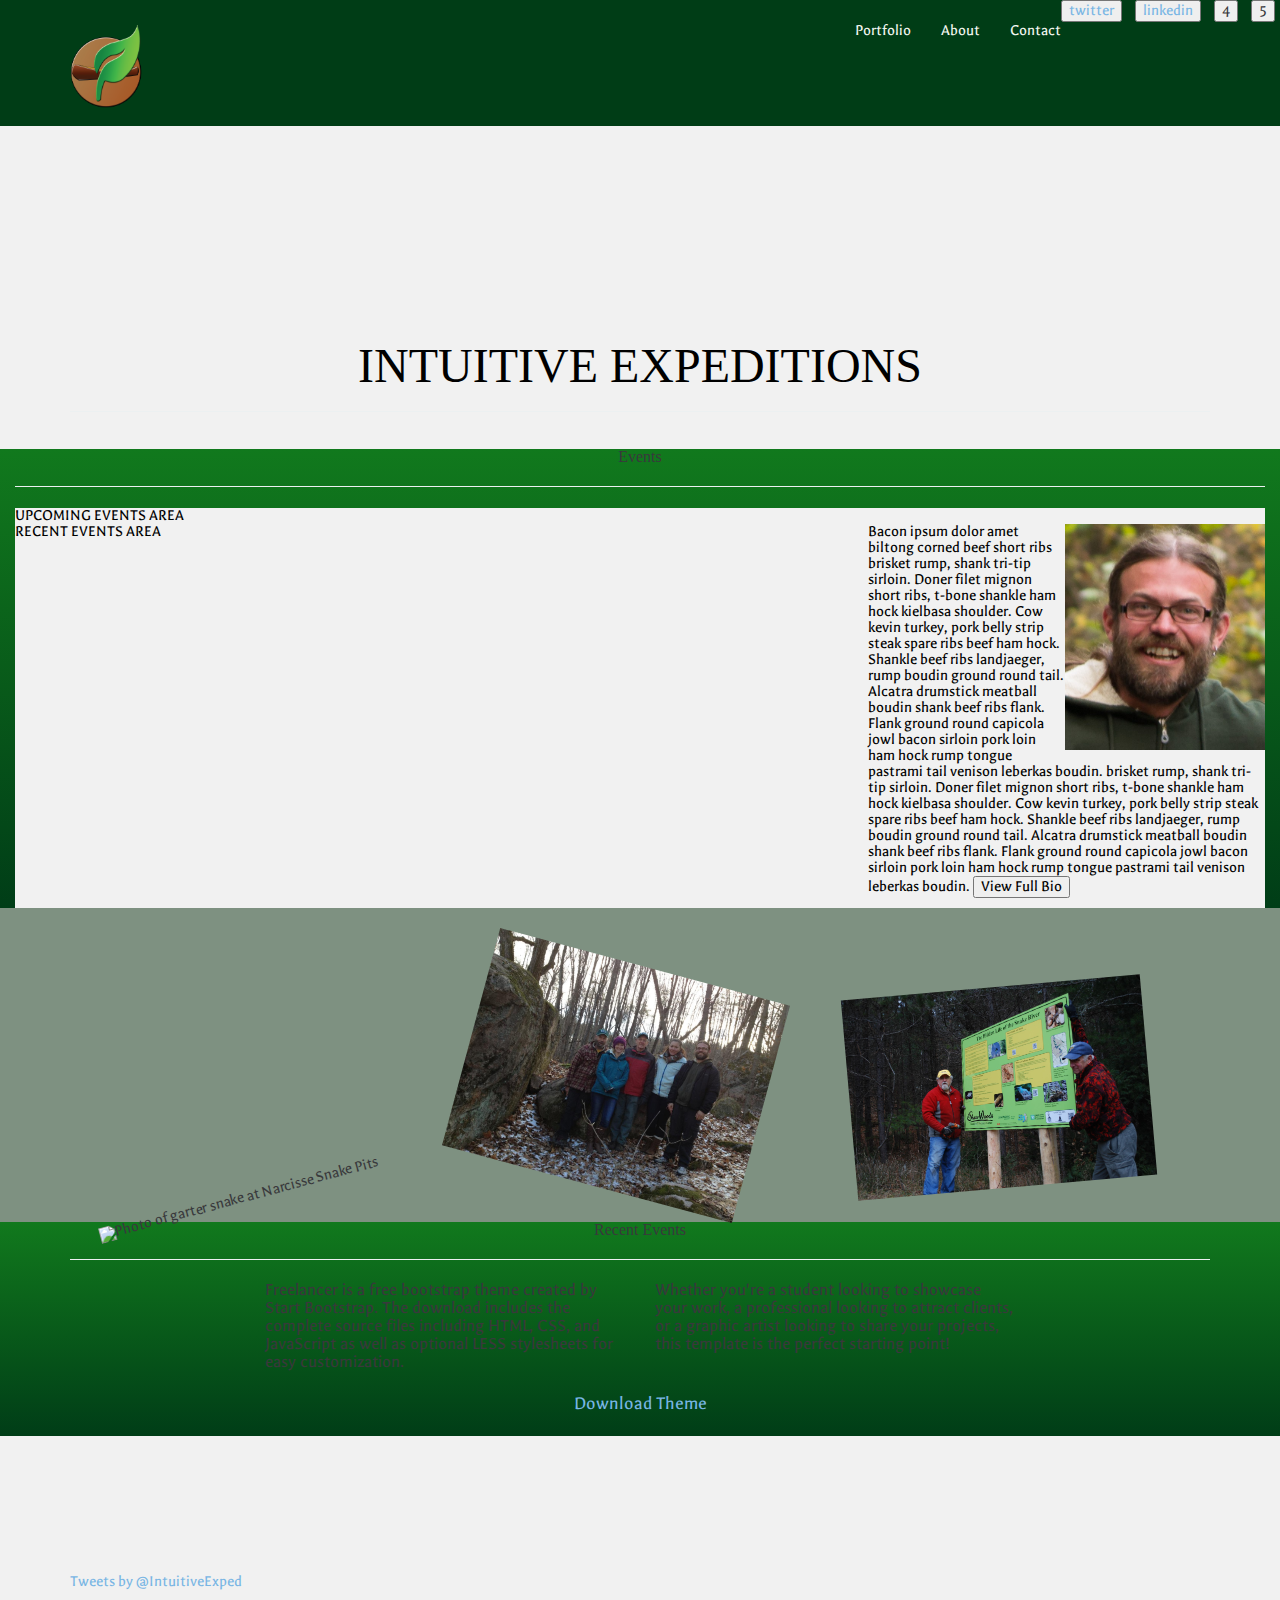
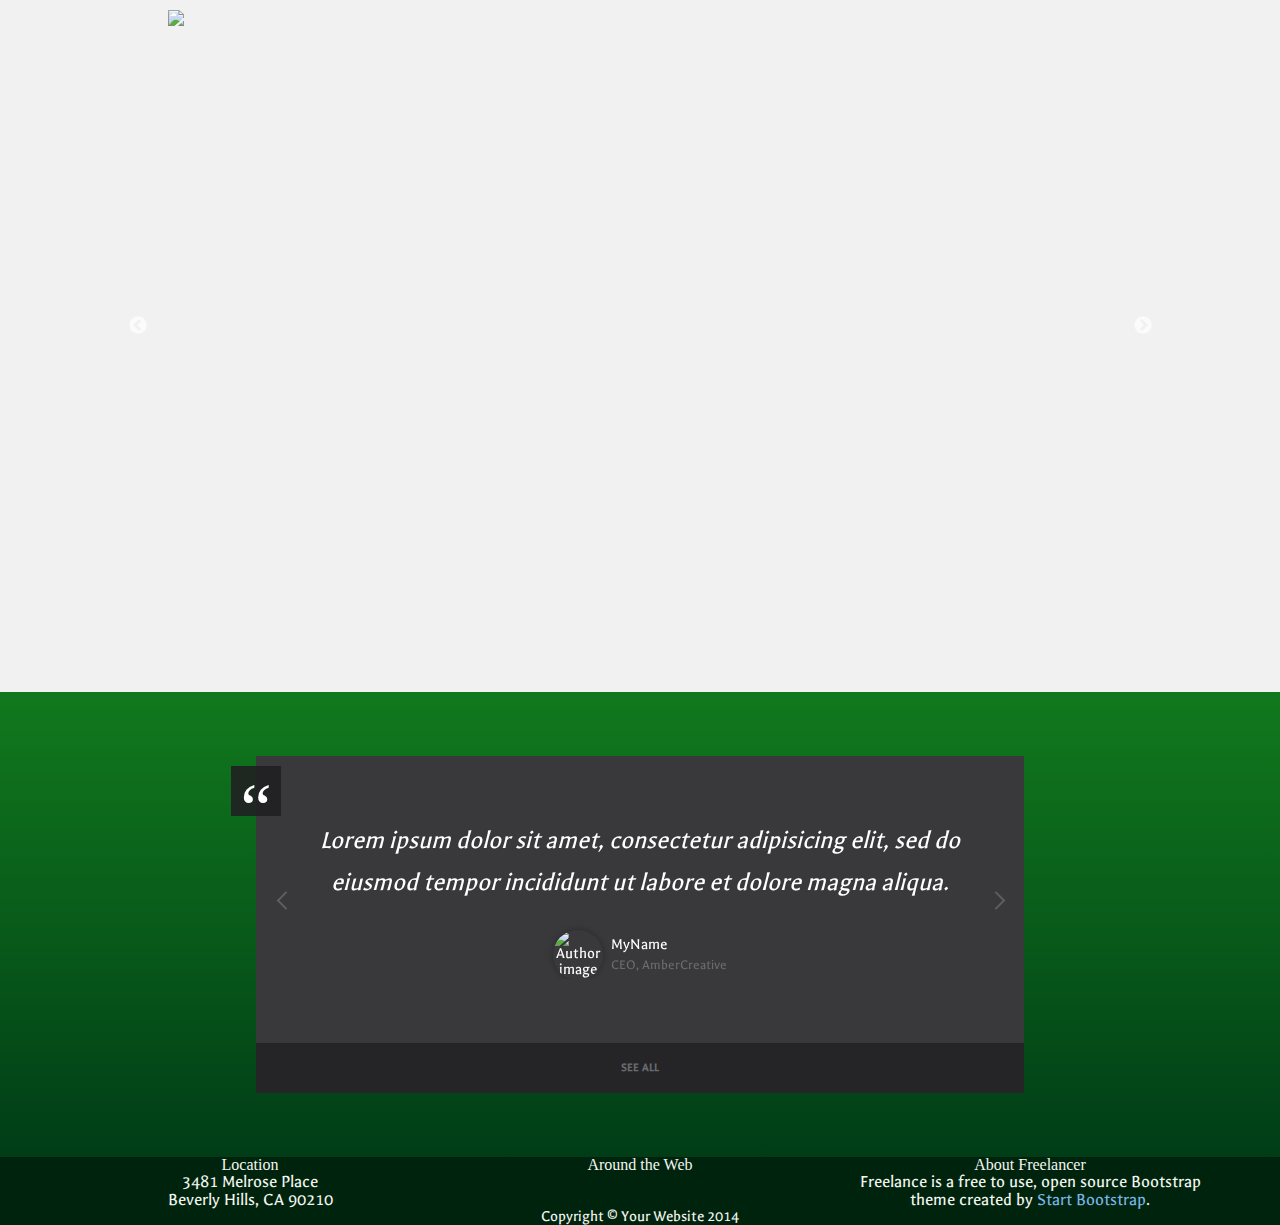
==== commit e464e31c: "changes from me and jers session tuesday april 4th" ====
--- a/index.html
+++ b/index.html
@@ -59,6 +59,15 @@
             </div>
 
             <!-- Collect the nav links, forms, and other content for toggling -->
+			<div>
+						<ul class="list-inline navbar-right">
+						<!--change these buttons into bootstrap div class buttons -->
+							<li><a href="https://twitter.com/IntuitiveExped" target="_blank"><button>twitter</button></a></li>
+							<li><a href="https://ca.linkedin.com/pub/jeremy-campbell/19/9b7/579" target="_blank"><button>linkedin</button></a> </li>
+							<li><button>4</button></li>
+							<li><button>5</button></li>
+						</ul>
+					</div>
             <div class="collapse navbar-collapse" id="bs-example-navbar-collapse-1">
                 <ul class="nav navbar-nav navbar-right">
                     <li class="hidden">
@@ -93,15 +102,7 @@
                         <span class="skills">Put here</span>
                     </div>
 					
-					<div>
-						<ul class="list-inline">
-						<!--change these buttons into bootstrap div class buttons -->
-							<li><a href="https://twitter.com/IntuitiveExped" target="_blank"><button>twitter</button></a></li>
-							<li><a href="https://ca.linkedin.com/pub/jeremy-campbell/19/9b7/579" target="_blank"><button>linkedin</button></a> </li>
-							<li><button>4</button></li>
-							<li><button>5</button></li>
-						</ul>
-					</div>
+					
                 </div>
 			
             </div>
@@ -113,80 +114,39 @@
         <div class="container-fluid portfolio-container">
             <div class="row">
                 <div class="col-lg-12 text-center">
-                    <h2>Featured Events</h2>
-                    <hr class="star-primary">
-                </div>
-            </div>
-            <div class="row">
-                <div class="col-sm-4 portfolio-item">
-                    <a href="#portfolioModal1" class="portfolio-link" data-toggle="modal">
-                        <div class="caption">
-                            <div class="caption-content">
-                                <i class="fa fa-search-plus fa-3x"></i>
-                            </div>
-                        </div>
-                        <img src="img/portfolio/cabin.png" class="img-responsive" alt="">
-                    </a>
-                </div>
-                <div class="col-sm-4 portfolio-item">
-                    <a href="#portfolioModal2" class="portfolio-link" data-toggle="modal">
-                        <div class="caption">
-                            <div class="caption-content">
-                                <i class="fa fa-search-plus fa-3x"></i>
-                            </div>
-                        </div>
-                        <img src="img/portfolio/cake.png" class="img-responsive" alt="">
-                    </a>
-                </div>
-                <div class="col-sm-4 portfolio-item">
-                    <a href="#portfolioModal3" class="portfolio-link" data-toggle="modal">
-                        <div class="caption">
-                            <div class="caption-content">
-                                <i class="fa fa-search-plus fa-3x"></i>
-                            </div>
-                        </div>
-                        <img src="img/portfolio/circus.png" class="img-responsive" alt="">
-                    </a>
-                </div>
-                <div class="col-sm-4 portfolio-item">
-                    <a href="#portfolioModal4" class="portfolio-link" data-toggle="modal">
-                        <div class="caption">
-                            <div class="caption-content">
-                                <i class="fa fa-search-plus fa-3x"></i>
-                            </div>
-                        </div>
-                        <img src="img/portfolio/game.png" class="img-responsive" alt="">
-                    </a>
-                </div>
-                <div class="col-sm-4 portfolio-item">
-                    <a href="#portfolioModal5" class="portfolio-link" data-toggle="modal">
-                        <div class="caption">
-                            <div class="caption-content">
-                                <i class="fa fa-search-plus fa-3x"></i>
-                            </div>
-                        </div>
-                        <img src="img/portfolio/safe.png" class="img-responsive" alt="">
-                    </a>
-                </div>
-                <div class="col-sm-4 portfolio-item">
-                    <a href="#portfolioModal6" class="portfolio-link" data-toggle="modal">
-                        <div class="caption">
-                            <div class="caption-content">
-                                <i class="fa fa-search-plus fa-3x"></i>
-                            </div>
-                        </div>
-                        <img src="img/portfolio/submarine.png" class="img-responsive" alt="">
-                    </a>
-                </div>
-            </div>
+                    <h2>Events</h2>
+                    <hr class="star-primary"><!-- this is the white line, replace it with something else most likely -from freelance.css -->
+                </div>
+            </div>
+			<div class="events-container">
+				<div class="row">
+					<div class="col-lg-12 section-upcoming-events">UPCOMING EVENTS AREA</div>
+				</div>
+				<div class="row">
+					<div class="col-lg-8 section-recent-events">RECENT EVENTS AREA</div>
+					<div class="col-lg-4 section-mini-bio"><img src="images/Head Shot - Jeremy Campbell.jpg" alt="Jeremy Campbell, owner/operator of intuitive expeditions">Bacon ipsum dolor amet biltong corned beef short ribs 
+						brisket rump, shank tri-tip sirloin. Doner filet mignon short ribs, t-bone shankle ham 
+						hock kielbasa shoulder. Cow kevin turkey, pork belly strip steak spare ribs beef ham hock. Shankle
+						beef ribs landjaeger, rump boudin ground round tail. Alcatra drumstick meatball boudin shank beef 
+						ribs flank. Flank ground round capicola jowl bacon sirloin pork loin ham hock rump tongue pastrami 
+						tail venison leberkas boudin.	brisket rump, shank tri-tip sirloin. Doner filet mignon short ribs, t-bone shankle ham 
+						hock kielbasa shoulder. Cow kevin turkey, pork belly strip steak spare ribs beef ham hock. Shankle
+						beef ribs landjaeger, rump boudin ground round tail. Alcatra drumstick meatball boudin shank beef 
+						ribs flank. Flank ground round capicola jowl bacon sirloin pork loin ham hock rump tongue pastrami 
+						tail venison leberkas boudin.
+						<button class="btn-bio">View Full Bio</button>
+						
+					</div>
+				</div>
+			</div>
         </div>
     </section>
 	<section class="image-divider-container">
 		<div class="container image-divider">
 			<div class="row">
-				<img src="images/Narcisse Snake Pits - Garter on deck.jpg" class="snake-photo img-responsive" alt="Photo of garter snake at Narcisse Snake Pits">
-				<img src="images/kiss 95 interview picture.jpg" class="kiss95 img-responsive" alt="Picture taken for interview with Kiss 95 radio station.">
-				<img src="images/snake-river-sign.jpg" class="snake-river-sign img-responsive" alt="Snake River Sign designed by Jeremy Campbell">
+				<img src="images/Narcisse Snake Pits - Garter on deck.jpg" class="photo-left img-responsive" alt="Photo of garter snake at Narcisse Snake Pits">
+				<img src="images/kiss 95 interview picture.jpg" class="photo-center img-responsive" alt="Picture taken for interview with Kiss 95 radio station.">
+				<img src="images/snake-river-sign.jpg" class="photo-right img-responsive" alt="Snake River Sign designed by Jeremy Campbell">
 			</div>
 		</div>
 	</section>
@@ -248,9 +208,9 @@
 
     <!-- Endorsement/ Reviews sectionn -->
     <section id="contact">
-        <div class="container">
+        <div class="container-fluid section-testimonials">
             
-            <div class="cd-testimonials-wrapper cd-container">
+        <div class="cd-testimonials-wrapper cd-container ">
 	<ul class="cd-testimonials">
 		<li>
 			<p>Lorem ipsum dolor sit amet, consectetur adipisicing elit, sed do eiusmod tempor incididunt ut labore et dolore magna aliqua.</p>
@@ -290,7 +250,7 @@
 	<a href="#0" class="cd-see-all">See all</a>
 </div> <!-- cd-testimonials-wrapper -->
 
-<div class="cd-testimonials-all">
+<div class="cd-testimonials-all ">
 	<div class="cd-testimonials-all-wrapper">
 		<ul>
 			<li class="cd-testimonials-item">
@@ -439,7 +399,7 @@
 		</ul>
 	</div>	<!-- cd-testimonials-all-wrapper -->
 
-	<a href="#0" class="close-btn">Close</a>
+	<a href="#0" class="close-btn close-btn-testimonials">Close</a>
 </div> <!-- cd-testimonials-all -->
         </div>
     </section>
--- a/stylesheets/style.css
+++ b/stylesheets/style.css
@@ -1,8 +1,18 @@
 @font-face {
   font-family: "Aventura-Bold";
   src: url('/fonts/fonts/Aventura-Bold.ttf') format('truetype'), url('/fonts/fonts/Aventura-Bold.otf') format('opentype'); }
+.events-container {
+  background-color: #f1f1f1;
+  height: 400px;
+  color: black; }
+  .events-container .section-mini-bio img {
+    float: right;
+    width: 200px;
+    height: auto; }
+
 footer {
-  background-color: #003d16; }
+  background-color: #00230D;
+  color: #f3f7f0; }
 
 .logo {
   max-width: 175px; }
@@ -11,23 +21,29 @@
   background-color: #7e9181; }
   .image-divider-container .image-divider {
     padding-top: 40px;
-    padding-bottom: 40px; }
+    paddingx-bottom: 40px; }
     .image-divider-container .image-divider img {
       max-width: 300px;
       display: inline;
-      margin: 15px 25px 15px 25px; }
-    .image-divider-container .image-divider .kiss95 {
+      margin: 15px 40px 15px 40px; }
+    .image-divider-container .image-divider .photo-center {
       -webkit-transform: rotate(15deg);
       -moz-transform: rotate(15deg);
       -ms-transform: rotate(15deg);
       -o-transform: rotate(15deg);
       transform: rotate(15deg); }
-    .image-divider-container .image-divider .snake-photo {
+    .image-divider-container .image-divider .photo-left {
       -webkit-transform: rotate(-20deg);
       -moz-transform: rotate(-20deg);
       -ms-transform: rotate(-20deg);
       -o-transform: rotate(-20deg);
-      transform: rotate(-20deg); }
+      transform: rotate(-15deg); }
+    .image-divider-container .image-divider .photo-right {
+      -webkit-transform: rotate(10deg);
+      -moz-transform: rotate(-5deg);
+      -ms-transform: rotate(10deg);
+      -o-transform: rotate(10deg);
+      transform: rotate(-5deg); }
 
 .recent-events {
   background: linear-gradient(to top, #003d17, #11791d); }
@@ -69,13 +85,28 @@
 .navbar {
   background-color: #003d16;
   min-height: 126px !important; }
+  .navbar .nav .nav-social-media {
+    float: right !important; }
   .navbar .nav li a {
     color: #f3f7f0; }
   .navbar .nav li a:hover {
     color: #00bfb2; }
 
-.portfolio-container {
+.portfolio-container, .section-testimonials {
   background: linear-gradient(to top, #003d17, #11791d); }
+
+.cd-author {
+  font-family: Galdeano; }
+
+.cd-testimonials p, .cd-testimonials-item p {
+  font-family: Galdeano;
+  font-style: italic; }
+
+.cd-testimonials-all {
+  margin-top: 200px; }
+
+.close-btn-testimonials {
+  margin-top: 200px; }
 
 .header-container {
   background-image: url("../images/masthead1-ptarmigan-circe-pano-edited.JPG");
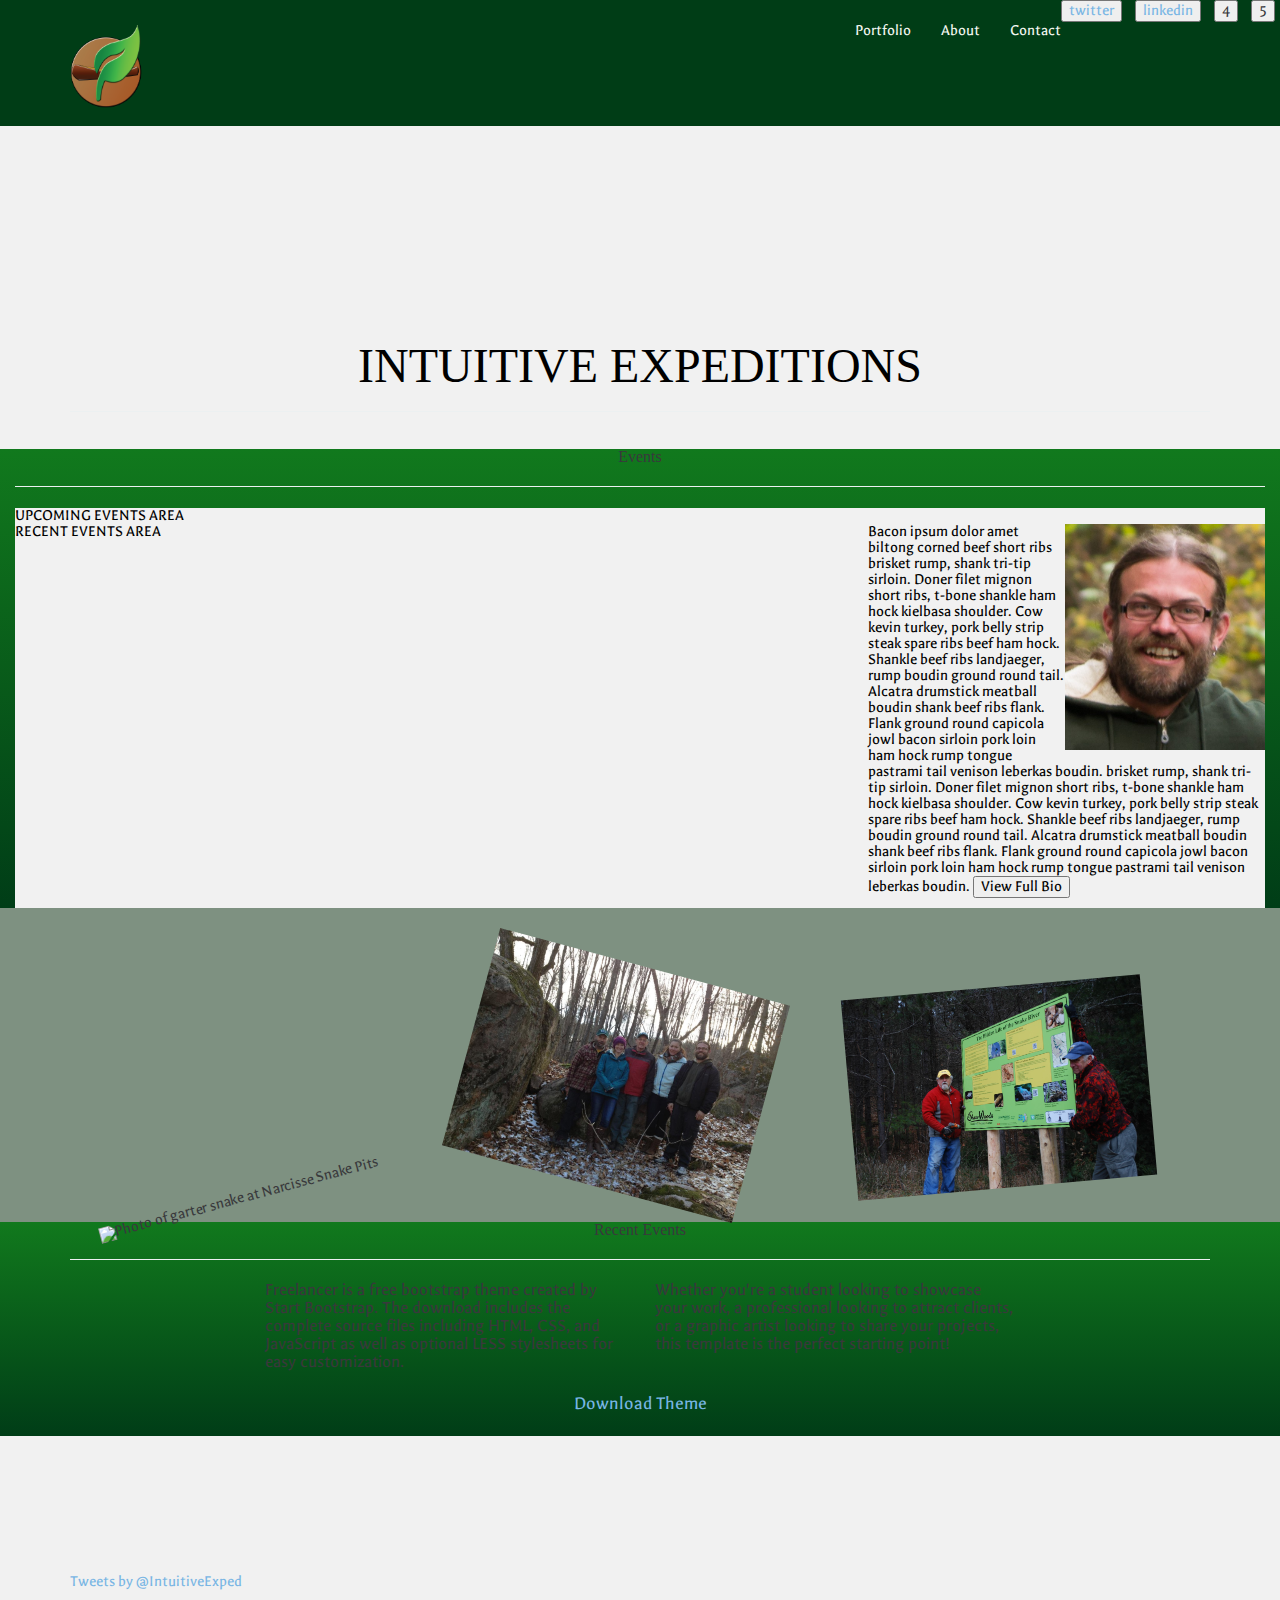
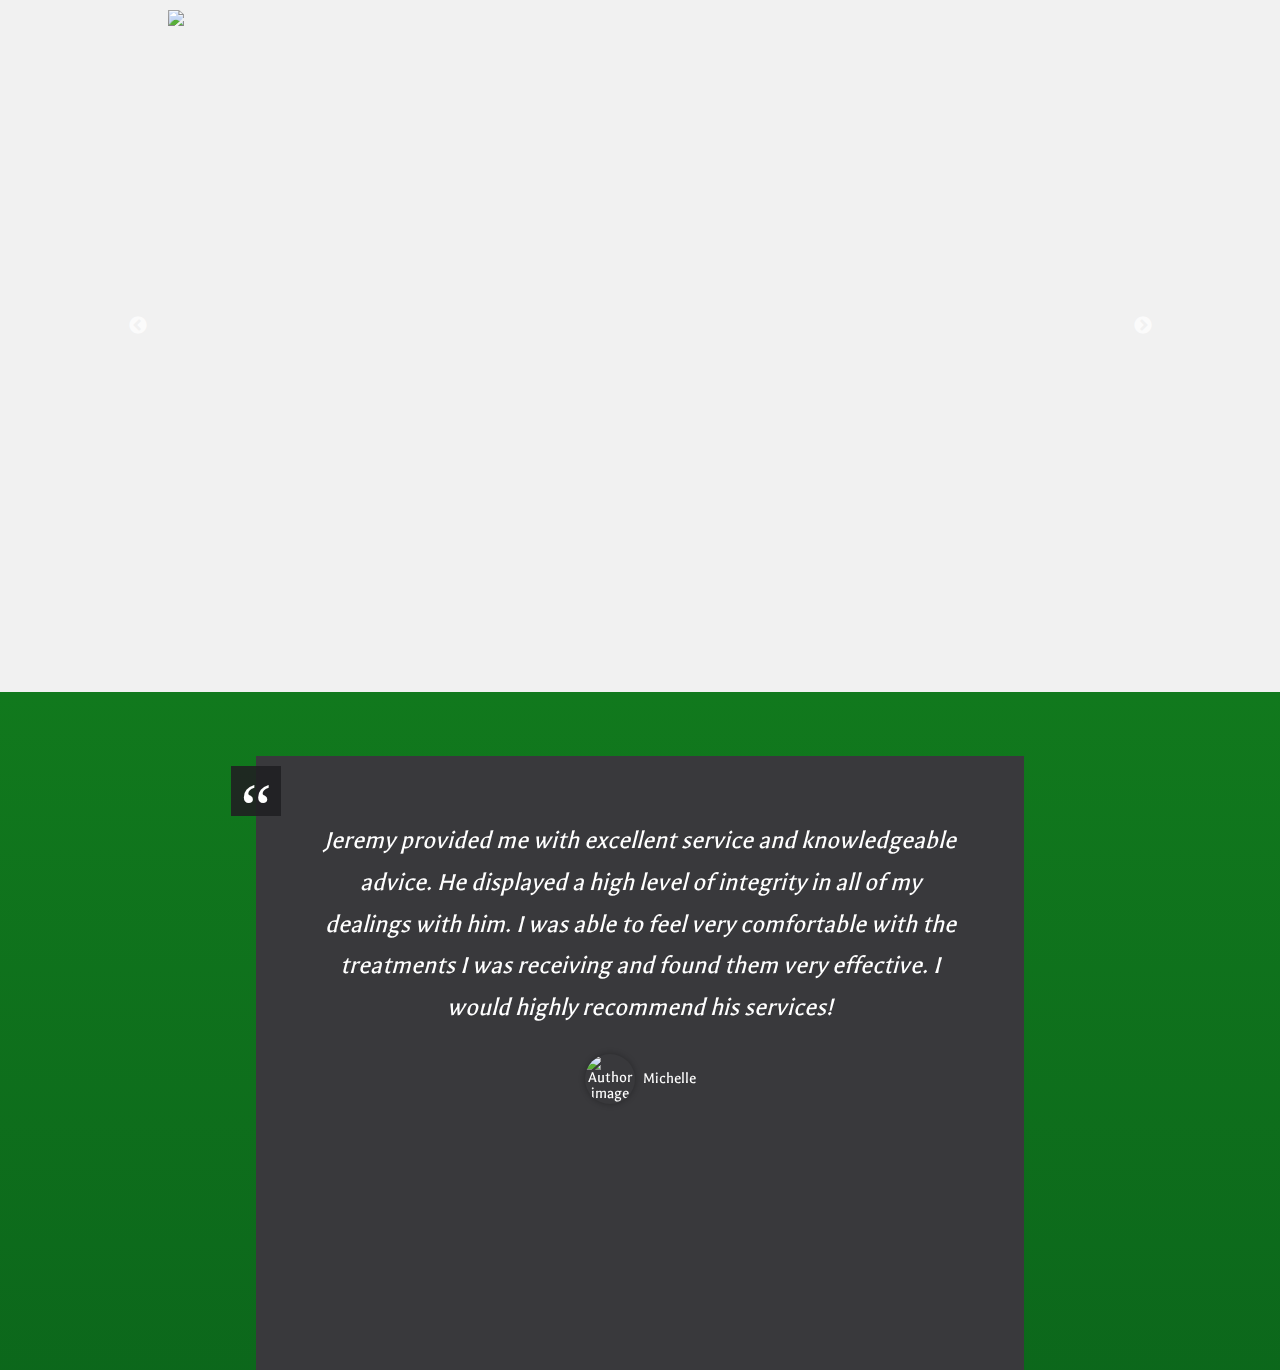
==== commit 0b68218f: "Added files via upload" ====
--- a/index.html
+++ b/index.html
@@ -213,34 +213,39 @@
         <div class="cd-testimonials-wrapper cd-container ">
 	<ul class="cd-testimonials">
 		<li>
-			<p>Lorem ipsum dolor sit amet, consectetur adipisicing elit, sed do eiusmod tempor incididunt ut labore et dolore magna aliqua.</p>
+			<p>Jeremy provided me with excellent service and knowledgeable advice.  He displayed a high level of 
+			integrity in all of my dealings with him.  I was able to feel very comfortable with the treatments I 
+			was receiving and found them very effective.  I would highly recommend his services!</p>
 			<div class="cd-author">
 				<img src="img/avatar-1.jpg" alt="Author image">
 				<ul class="cd-author-info">
-					<li>MyName</li>
-					<li>CEO, AmberCreative</li>
+					<li>Michelle</li>
+					<li></li>
 				</ul>
 			</div>
 		</li>
 
 		<li>
-			<p>Lorem ipsum dolor sit amet, consectetur adipisicing elit. Necessitatibus ea, perferendis error repudiandae numquam dolor fuga temporibus. Unde omnis, consequuntur.</p>
+			<p>Special thanks to Jeremy Campbell for our fantastic tour of the park on June 10.</p>
 			<div class="cd-author">
 				<img src="img/avatar-2.jpg" alt="Author image">
 				<ul class="cd-author-info">
-					<li>MyName</li>
-					<li>Designer, CodyHouse</li>
+					<li>Louis and Bernice</li>
+					<li>Mississauga</li>
 				</ul>
 			</div>
 		</li>
 
 		<li>
-			<p>Lorem ipsum dolor sit amet, consectetur adipisicing elit. Quam totam nulla est, illo molestiae maxime officiis, quae ad, ipsum vitae deserunt molestias eius alias.</p>
+			<p>A million thanks for a thoroughly enjoyable day yesterday...Your numerous stories about the animals, 
+			birds and plants that currently reside in the park - and the people who used to live there - were truly 
+			fascinating.  You entertained and enlightened us and helped to bring the area's history to life.  The 
+			day was a truly wonderful outing for our staff and today they're back at work with renewed energy!</p>
 			<div class="cd-author">
 				<img src="img/avatar-3.jpg" alt="Author image">
 				<ul class="cd-author-info">
-					<li>MyName</li>
-					<li>CEO, CompanyName</li>
+					<li>Brian Foster</li>
+					<li>Executive Director, Operation Eyesight</li>
 				</ul>
 			</div>
 		</li>
@@ -254,38 +259,42 @@
 	<div class="cd-testimonials-all-wrapper">
 		<ul>
 			<li class="cd-testimonials-item">
-				<p>Lorem ipsum dolor sit amet, consectetur adipisicing elit. Odit totam saepe iste maiores neque animi molestias nihil illum nisi temporibus.</p>
+				<p>Jeremy provided me with excellent service and knowledgeable advice.  He displayed a high level of 
+			integrity in all of my dealings with him.  I was able to feel very comfortable with the treatments I 
+			was receiving and found them very effective.  I would highly recommend his services!</p>
 				
 				<div class="cd-author">
 					<img src="img/avatar-1.jpg" alt="Author image">
 					<ul class="cd-author-info">
-						<li>MyName</li>
-						<li>CEO, CompanyName</li>
-					</ul>
-				</div> <!-- cd-author -->
-			</li>
-
-			<li class="cd-testimonials-item">
-				<p>Lorem ipsum dolor sit amet, consectetur adipisicing elit. Labore nostrum nisi, doloremque error hic nam nemo doloribus porro impedit perferendis. Tempora, distinctio hic suscipit. At ullam eaque atque recusandae modi fugiat voluptatem laborum laboriosam rerum, consequatur reprehenderit omnis, enim pariatur nam, quidem, quas vel reiciendis aspernatur consequuntur. Commodi quasi enim, nisi alias fugit architecto, doloremque, eligendi quam autem exercitationem consectetur.</p>
+						<li>Michelle</li>
+						<li></li>
+					</ul>
+				</div> <!-- cd-author -->
+			</li>
+
+			<li class="cd-testimonials-item">
+				<p>Special thanks to Jeremy Campbell for our fantastic tour of the park on June 10.</p>
 				
 				<div class="cd-author">
 					<img src="img/avatar-2.jpg" alt="Author image">
 					<ul class="cd-author-info">
-						<li>MyName</li>
-						<li>CEO, CompanyName</li>
-					</ul>
-				</div> <!-- cd-author -->
-			</li>
-
-			<li class="cd-testimonials-item">
-				<p>Lorem ipsum dolor sit amet, consectetur adipisicing elit. Exercitationem quibusdam eveniet, molestiae laborum voluptatibus minima hic quasi accusamus ut facere, eius expedita, voluptatem? Repellat incidunt veniam quaerat, qui laboriosam dicta. Quidem ducimus laudantium dolorum enim qui at ipsum, a error.</p>
+						<li>Louis and Bernice</li>
+						<li>Mississauga</li>
+					</ul>
+				</div> <!-- cd-author -->
+			</li>
+
+			<li class="cd-testimonials-item">
+				<p>A million thanks for a thoroughly enjoyable day yesterday...Your numerous stories about the animals, 
+			birds and plants that currently reside in the park - and the people who used to live there - were truly 
+			fascinating.  You entertained and enlightened us and helped to bring the area's history to life.  The 
+			day was a truly wonderful outing for our staff and today they're back at work with renewed energy!</p>
 				
 				<div class="cd-author">
 					<img src="img/avatar-3.jpg" alt="Author image">
 					<ul class="cd-author-info">
-						<li>MyName</li>
-						<li>CEO, CompanyName</li>
-					</ul>
+						<li>Brian Foster</li>
+						<li>Executive Director, Operation Eyesight</ul>
 				</div> <!-- cd-author -->
 			</li>
 
@@ -410,8 +419,8 @@
             <div class="container">
                 <div class="row">
                     <div class="footer-col col-md-4">
-                        <h3>Location</h3>
-                        <p>3481 Melrose Place<br>Beverly Hills, CA 90210</p>
+                        <h3></h3>
+                        <p>Intuitive Expeditons<br>22 Pleasant Valley Place<br>Brampton, ON L6S 5S2<br>Phone: (416) 553-6991</p>
                     </div>
                     <div class="footer-col col-md-4">
                         <h3>Around the Web</h3>
@@ -444,7 +453,7 @@
             <div class="container">
                 <div class="row">
                     <div class="col-lg-12">
-                        Copyright &copy; Your Website 2014
+                        Copyright &copy; Intuitive Expeditions 2016
                     </div>
                 </div>
             </div>
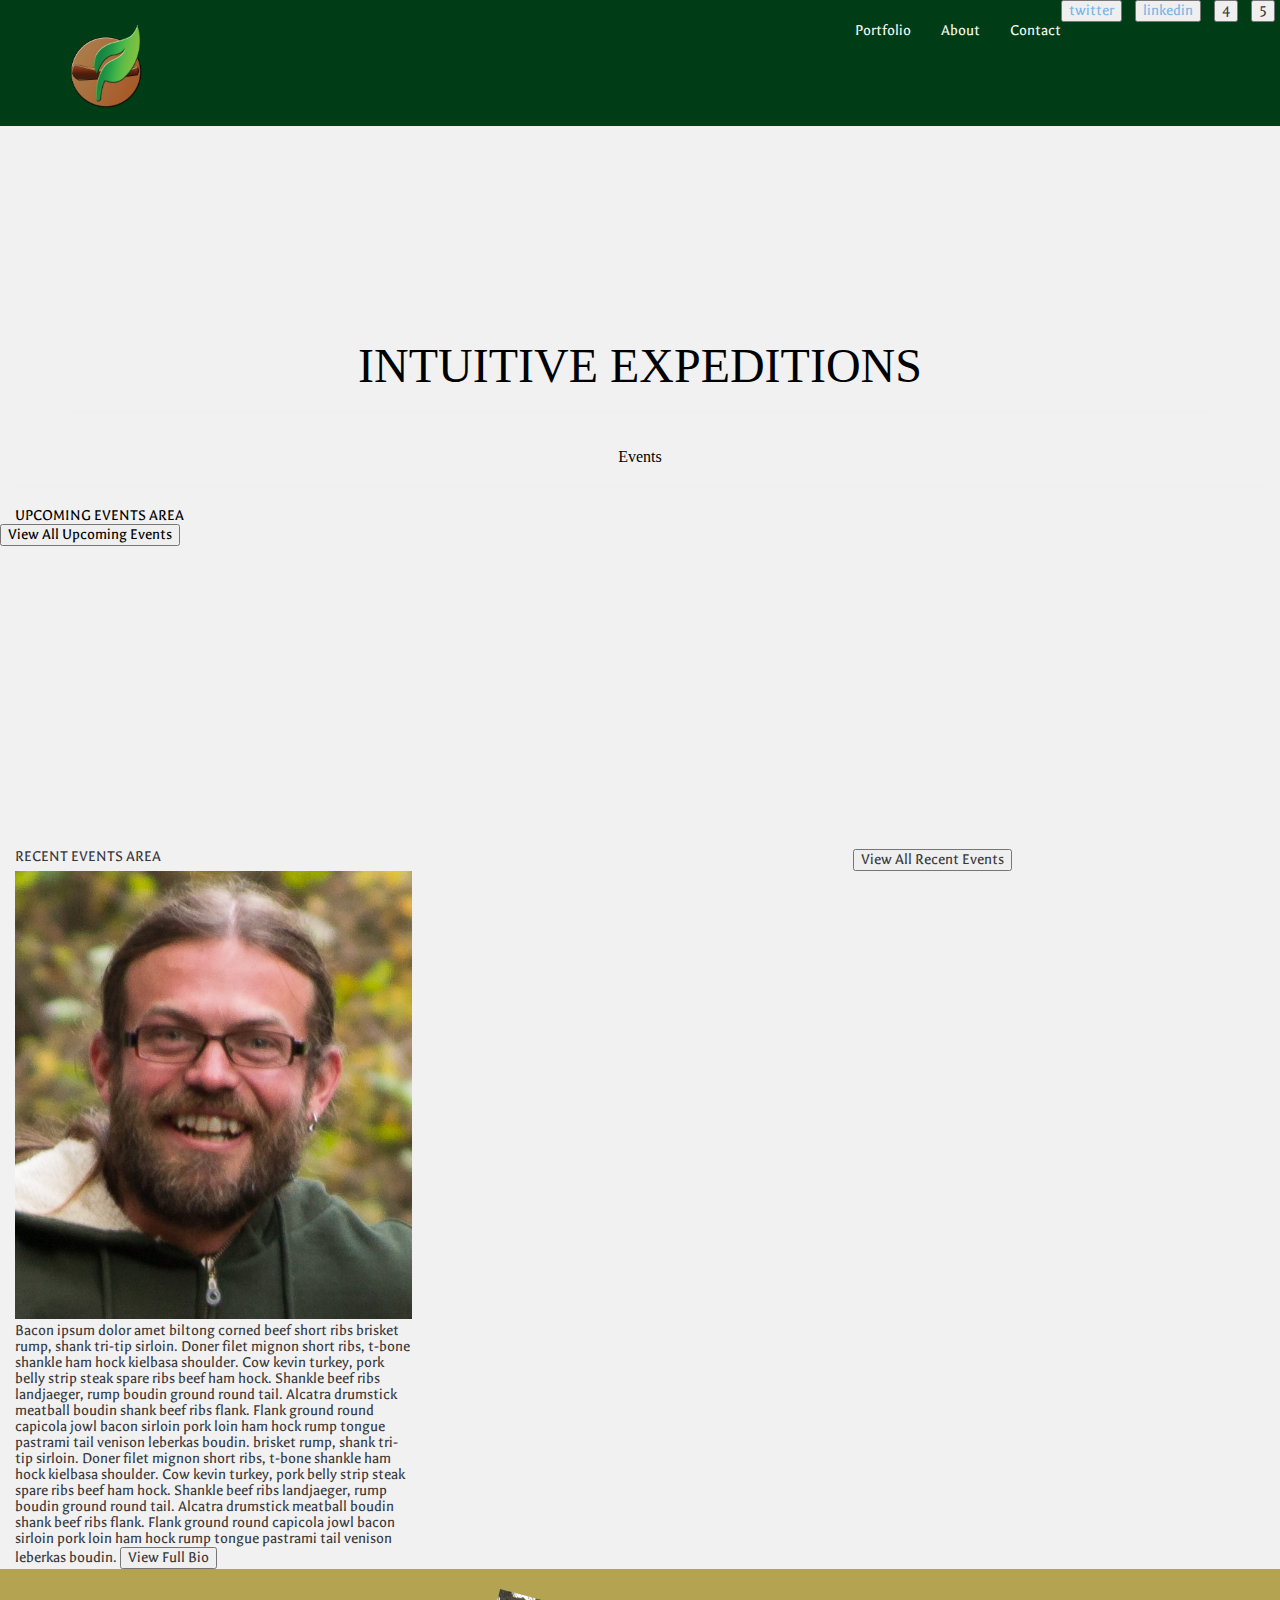
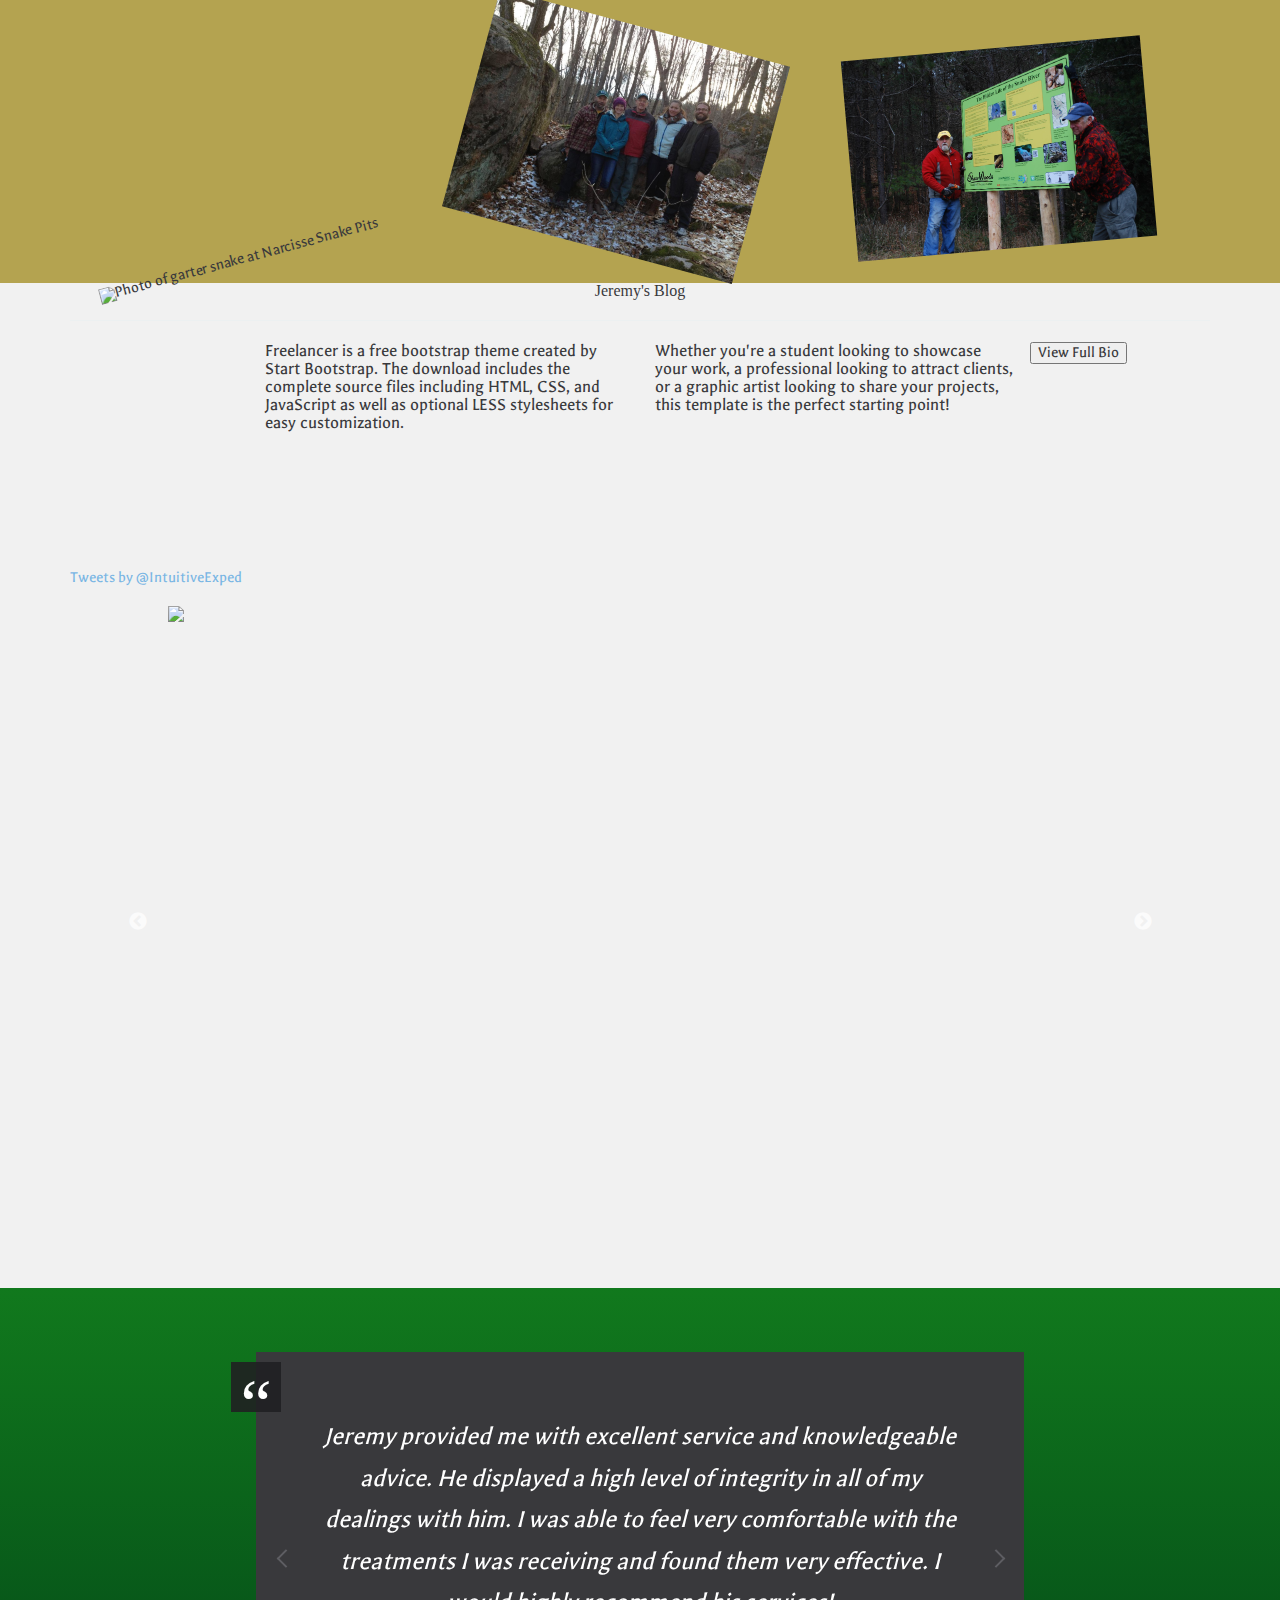
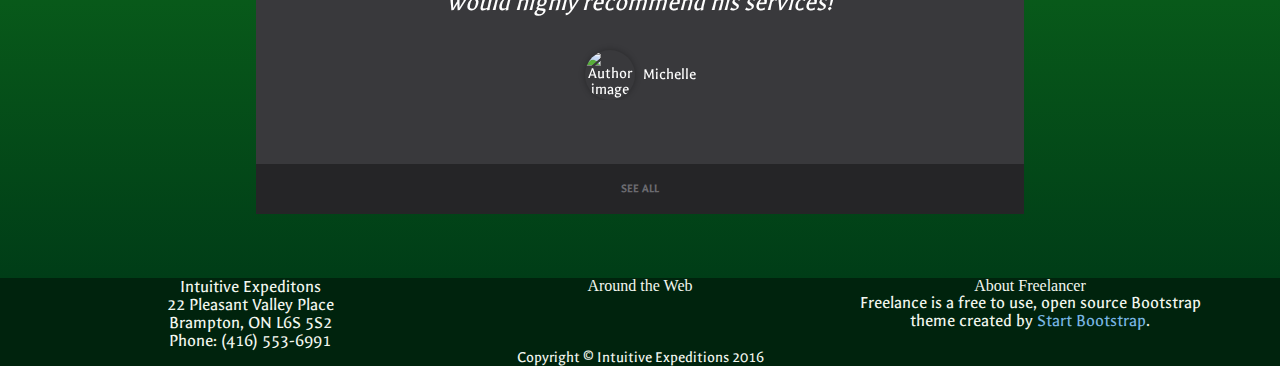
==== commit 41c5087e: "stuff changed" ====
--- a/index.html
+++ b/index.html
@@ -110,20 +110,69 @@
     </header>
 
     <!-- Featured Events Grid Section -->
+	
     <section id="portfolio">
-        <div class="container-fluid portfolio-container">
-            <div class="row">
-                <div class="col-lg-12 text-center">
-                    <h2>Events</h2>
-                    <hr class="star-primary"><!-- this is the white line, replace it with something else most likely -from freelance.css -->
-                </div>
-            </div>
+        <div class="container-fluid upcoming-events-container">
 			<div class="events-container">
 				<div class="row">
-					<div class="col-lg-12 section-upcoming-events">UPCOMING EVENTS AREA</div>
+					<div class="col-lg-12 text-center">
+						<h2>Events</h2>
+						<hr class="star-primary"><!-- this is the white line, replace it with something else most likely -from freelance.css -->
+					</div>
 				</div>
 				<div class="row">
+					<div class="col-lg-12 section-upcoming-events">UPCOMING EVENTS AREA</div>
+					<button class="" data-toggle="modal" data-target="#upcoming-events-modal">View All Upcoming Events</button>
+				</div>
+			</div>
+		</div>
+		<!-- Modal -->
+		<div id="upcoming-events-modal" class="modal fade" role="dialog">
+			  <div class="modal-dialog">
+				<!-- Modal content-->
+				<div class="modal-content">
+				  <div class="modal-header">
+					<button type="button" class="close" data-dismiss="modal">&times;</button>
+					<h4 class="modal-title">Upcoming Events</h4>
+				  </div>
+				  <div class="modal-body">
+					<p>Some text in the modal.</p>
+				  </div>
+				  <div class="modal-footer">
+					<button type="button" class="btn btn-default" data-dismiss="modal">Close</button>
+				  </div>
+				</div>
+			  </div>
+		</div>	
+		<div class="container-fluid recent-events-container">
+			<div class="recent-events-container">
+				<div class="row">
 					<div class="col-lg-8 section-recent-events">RECENT EVENTS AREA</div>
+					<button class=" btn-bio" data-toggle="modal" data-target="#recent-events-modal">View All Recent Events</button>
+				</div>
+			</div>
+		</div>
+		<!-- Modal -->
+		<div id="recent-events-modal" class="modal fade" role="dialog">
+		  <div class="modal-dialog">
+			<!-- Modal content-->
+			<div class="modal-content">
+			  <div class="modal-header">
+				<button type="button" class="close" data-dismiss="modal">&times;</button>
+				<h4 class="modal-title">Recent Events</h4>
+			  </div>
+			  <div class="modal-body">
+				<p>Some text in the modal.</p>
+			  </div>
+			  <div class="modal-footer">
+				<button type="button" class="btn btn-default" data-dismiss="modal">Close</button>
+			  </div>
+			</div>
+		  </div>
+		 </div>
+		<div class="container-fluid bio-container">
+			<div class="bio-container">
+				<div class="row">
 					<div class="col-lg-4 section-mini-bio"><img src="images/Head Shot - Jeremy Campbell.jpg" alt="Jeremy Campbell, owner/operator of intuitive expeditions">Bacon ipsum dolor amet biltong corned beef short ribs 
 						brisket rump, shank tri-tip sirloin. Doner filet mignon short ribs, t-bone shankle ham 
 						hock kielbasa shoulder. Cow kevin turkey, pork belly strip steak spare ribs beef ham hock. Shankle
@@ -134,12 +183,29 @@
 						beef ribs landjaeger, rump boudin ground round tail. Alcatra drumstick meatball boudin shank beef 
 						ribs flank. Flank ground round capicola jowl bacon sirloin pork loin ham hock rump tongue pastrami 
 						tail venison leberkas boudin.
-						<button class="btn-bio">View Full Bio</button>
-						
+						<!-- Trigger the modal with a button -->
+						<button class=" btn-bio" data-toggle="modal" data-target="#bio-modal">View Full Bio</button>						
 					</div>
-				</div>
-			</div>
-        </div>
+				</div>      
+			</div>
+		</div>
+		<div id="bio-modal" class="modal fade" role="dialog">
+		  <div class="modal-dialog">
+			<!-- Modal content-->
+			<div class="modal-content">
+			  <div class="modal-header">
+				<button type="button" class="close" data-dismiss="modal">&times;</button>
+				<h4 class="modal-title">Bio</h4>
+			  </div>
+			  <div class="modal-body">
+				<p>Some text in the modal.</p>
+			  </div>
+			  <div class="modal-footer">
+				<button type="button" class="btn btn-default" data-dismiss="modal">Close</button>
+			  </div>
+			</div>
+		  </div>
+		</div>	
     </section>
 	<section class="image-divider-container">
 		<div class="container image-divider">
@@ -150,12 +216,12 @@
 			</div>
 		</div>
 	</section>
-    <!-- Recent Events Section -->
-    <section class="recent-events">
+    <!-- Embeded Tumblr Section -->
+    <section class="section-blog">
         <div class="container">
             <div class="row">
                 <div class="col-lg-12 text-center">
-                    <h2>Recent Events</h2>
+                    <h2>Jeremy's Blog</h2>
                     <hr class="star-light">
                 </div>
             </div>
@@ -165,16 +231,29 @@
                 </div>
                 <div class="col-lg-4">
                     <p>Whether you're a student looking to showcase your work, a professional looking to attract clients, or a graphic artist looking to share your projects, this template is the perfect starting point!</p>
-                </div>
-                <div class="col-lg-8 col-lg-offset-2 text-center">
-                    <a href="#" class="btn btn-lg btn-outline">
-                        <i class="fa fa-download"></i> Download Theme
-                    </a>
-                </div>
-            </div>
-        </div>
-    </section>
-
+                </div>  
+				<button class=" btn-bio" data-toggle="modal" data-target="#blog-modal">View Full Bio</button>							
+            </div>
+        </div>
+		<div id="blog-modal" class="modal fade" role="dialog">
+		  <div class="modal-dialog">
+			<!-- Modal content-->
+			<div class="modal-content">
+			  <div class="modal-header">
+				<button type="button" class="close" data-dismiss="modal">&times;</button>
+				<h4 class="modal-title">Blog</h4>
+			  </div>
+			  <div class="modal-body">
+				<p>Some text in the modal.</p>
+			  </div>
+			  <div class="modal-footer">
+				<button type="button" class="btn btn-default" data-dismiss="modal">Close</button>
+			  </div>
+			</div>
+		  </div>
+		</div>			
+    </section><!-- end blog section -->
+	
     <!-- Social Media Feeds Section -->
     <section id="contact">
         <div class="container">
--- a/stylesheets/style.css
+++ b/stylesheets/style.css
@@ -18,7 +18,7 @@
   max-width: 175px; }
 
 .image-divider-container {
-  background-color: #7e9181; }
+  background-color: #b4a350; }
   .image-divider-container .image-divider {
     padding-top: 40px;
     paddingx-bottom: 40px; }
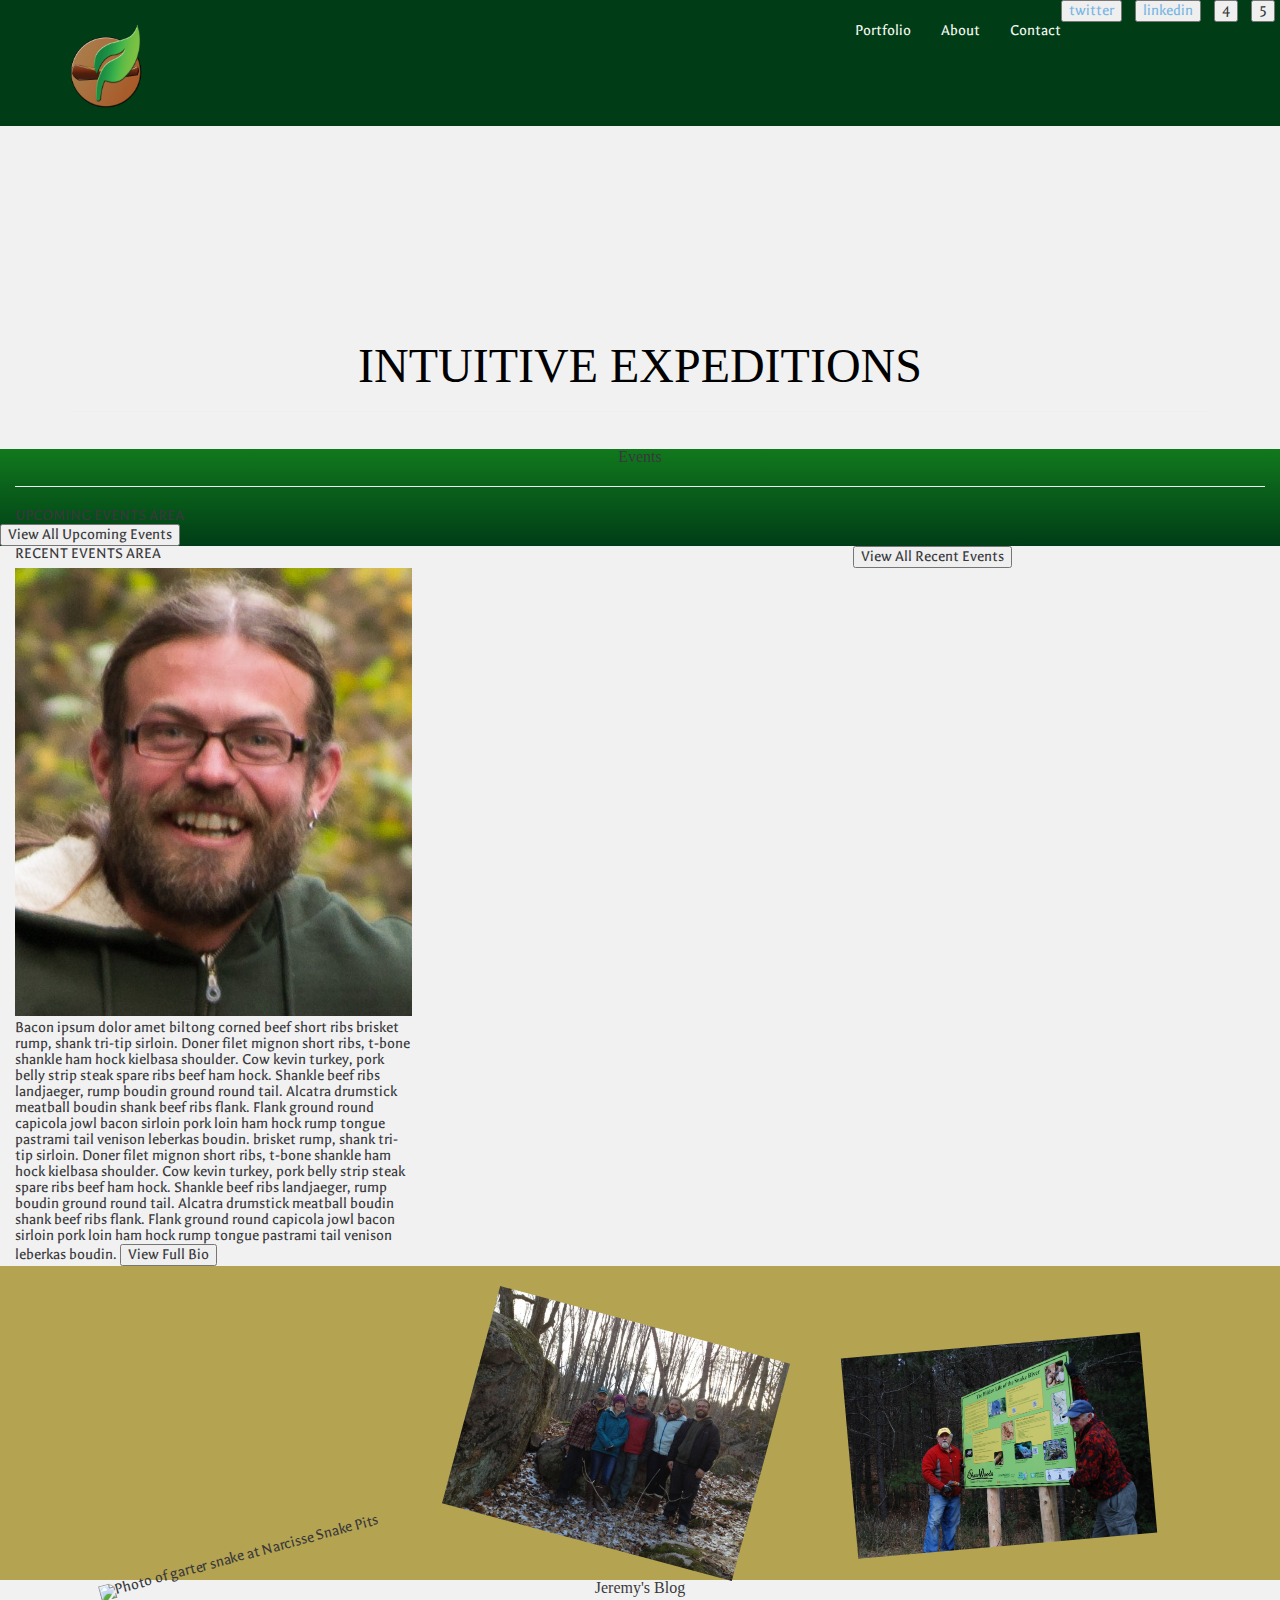
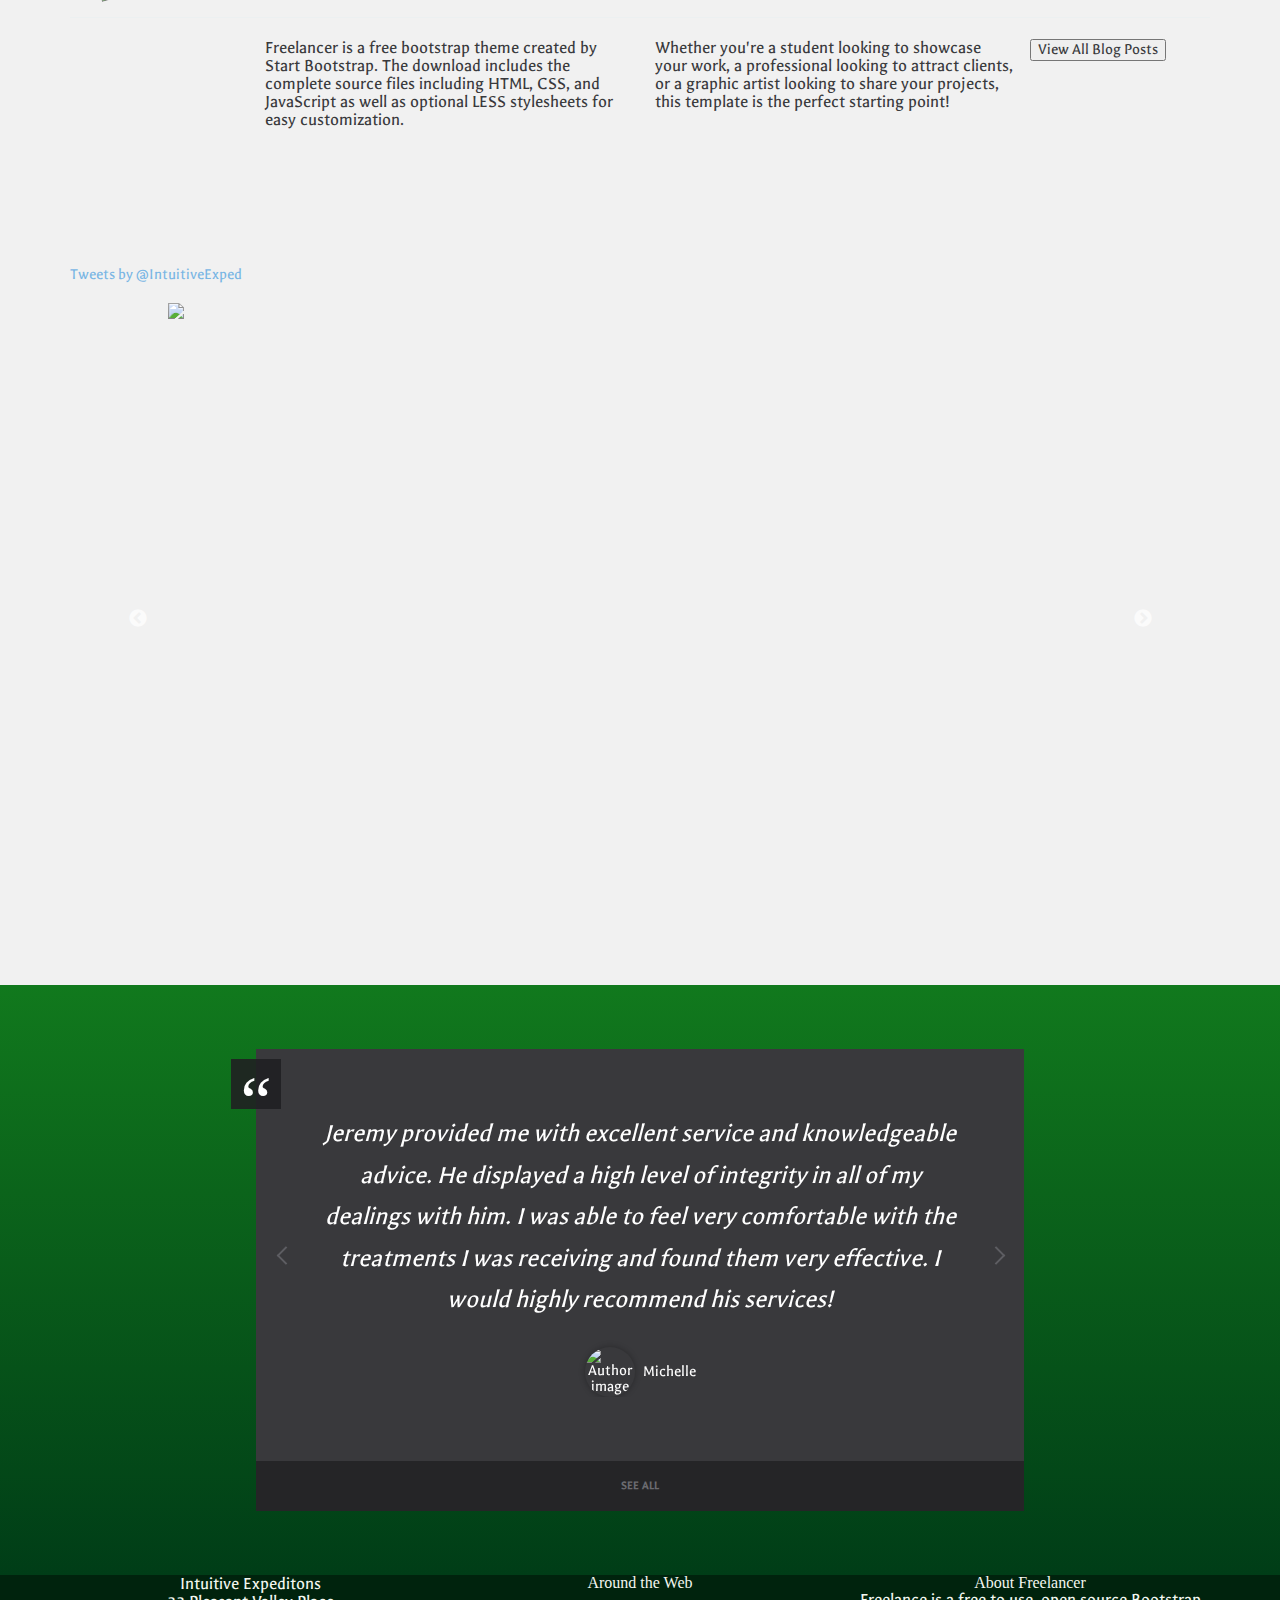
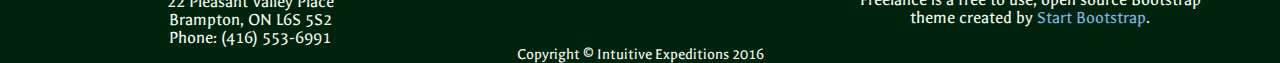
==== commit f6924bd1: "the pop over modals now go 90 percent" ====
--- a/index.html
+++ b/index.html
@@ -113,7 +113,7 @@
 	
     <section id="portfolio">
         <div class="container-fluid upcoming-events-container">
-			<div class="events-container">
+			<div class="">
 				<div class="row">
 					<div class="col-lg-12 text-center">
 						<h2>Events</h2>
@@ -127,7 +127,7 @@
 			</div>
 		</div>
 		<!-- Modal -->
-		<div id="upcoming-events-modal" class="modal fade" role="dialog">
+		<div id="upcoming-events-modal" class="modal modal-wide fade" role="dialog">
 			  <div class="modal-dialog">
 				<!-- Modal content-->
 				<div class="modal-content">
@@ -136,7 +136,7 @@
 					<h4 class="modal-title">Upcoming Events</h4>
 				  </div>
 				  <div class="modal-body">
-					<p>Some text in the modal.</p>
+					<p>Text - Some text in the modal.</p>
 				  </div>
 				  <div class="modal-footer">
 					<button type="button" class="btn btn-default" data-dismiss="modal">Close</button>
@@ -153,7 +153,7 @@
 			</div>
 		</div>
 		<!-- Modal -->
-		<div id="recent-events-modal" class="modal fade" role="dialog">
+		<div id="recent-events-modal" class="modal modal-wide fade" role="dialog">
 		  <div class="modal-dialog">
 			<!-- Modal content-->
 			<div class="modal-content">
@@ -189,7 +189,7 @@
 				</div>      
 			</div>
 		</div>
-		<div id="bio-modal" class="modal fade" role="dialog">
+		<div id="bio-modal" class="modal modal-wide fade" role="dialog">
 		  <div class="modal-dialog">
 			<!-- Modal content-->
 			<div class="modal-content">
@@ -232,10 +232,10 @@
                 <div class="col-lg-4">
                     <p>Whether you're a student looking to showcase your work, a professional looking to attract clients, or a graphic artist looking to share your projects, this template is the perfect starting point!</p>
                 </div>  
-				<button class=" btn-bio" data-toggle="modal" data-target="#blog-modal">View Full Bio</button>							
-            </div>
-        </div>
-		<div id="blog-modal" class="modal fade" role="dialog">
+				<button class=" btn-bio" data-toggle="modal" data-target="#blog-modal">View All Blog Posts</button>							
+            </div>
+        </div>
+		<div id="blog-modal" class="modal modal-wide fade" role="dialog">
 		  <div class="modal-dialog">
 			<!-- Modal content-->
 			<div class="modal-content">
--- a/stylesheets/style.css
+++ b/stylesheets/style.css
@@ -1,43 +1,56 @@
 @font-face {
   font-family: "Aventura-Bold";
   src: url('/fonts/fonts/Aventura-Bold.ttf') format('truetype'), url('/fonts/fonts/Aventura-Bold.otf') format('opentype'); }
-.events-container {
-  background-color: #f1f1f1;
-  height: 400px;
-  color: black; }
-  .events-container .section-mini-bio img {
-    float: right;
-    width: 200px;
-    height: auto; }
+/* line 4, ../sass/style.scss */
+.modal.modal-wide .modal-dialog {
+  width: 90%; }
 
+/* line 7, ../sass/style.scss */
+.modal-wide .modal-body {
+  overflow-y: auto; }
+
+/* line 15, ../sass/style.scss */
+.events-container .section-mini-bio img {
+  float: right;
+  width: 200px;
+  height: auto; }
+
+/* line 22, ../sass/style.scss */
 footer {
   background-color: #00230D;
   color: #f3f7f0; }
 
+/* line 26, ../sass/style.scss */
 .logo {
   max-width: 175px; }
 
+/* line 29, ../sass/style.scss */
 .image-divider-container {
   background-color: #b4a350; }
+  /* line 32, ../sass/style.scss */
   .image-divider-container .image-divider {
     padding-top: 40px;
     paddingx-bottom: 40px; }
+    /* line 36, ../sass/style.scss */
     .image-divider-container .image-divider img {
       max-width: 300px;
       display: inline;
       margin: 15px 40px 15px 40px; }
+    /* line 41, ../sass/style.scss */
     .image-divider-container .image-divider .photo-center {
       -webkit-transform: rotate(15deg);
       -moz-transform: rotate(15deg);
       -ms-transform: rotate(15deg);
       -o-transform: rotate(15deg);
       transform: rotate(15deg); }
+    /* line 48, ../sass/style.scss */
     .image-divider-container .image-divider .photo-left {
       -webkit-transform: rotate(-20deg);
       -moz-transform: rotate(-20deg);
       -ms-transform: rotate(-20deg);
       -o-transform: rotate(-20deg);
       transform: rotate(-15deg); }
+    /* line 55, ../sass/style.scss */
     .image-divider-container .image-divider .photo-right {
       -webkit-transform: rotate(10deg);
       -moz-transform: rotate(-5deg);
@@ -45,69 +58,90 @@
       -o-transform: rotate(10deg);
       transform: rotate(-5deg); }
 
+/* line 64, ../sass/style.scss */
 .recent-events {
   background: linear-gradient(to top, #003d17, #11791d); }
 
+/* line 67, ../sass/style.scss */
 .gallery {
   margin: 20px 20px 20px 20px;
   background-color: #black !important; }
 
+/* line 73, ../sass/style.scss */
 h1 {
   padding-top: 200px;
   font-size: 48px; }
 
+/* line 76, ../sass/style.scss */
 p {
   font-family: Galdeano;
   font-size: 18px; }
 
+/* line 79, ../sass/style.scss */
 body {
   font-family: Galdeano;
   background-color: #f1f1f1; }
 
+/* line 83, ../sass/style.scss */
 h1, h2, h3, h4, h5, h6 {
   font-family: Aventura; }
 
+/* line 86, ../sass/style.scss */
 .name {
   color: #000000; }
 
 @media only screen and (max-width: 992px) {
+  /* line 95, ../sass/style.scss */
   h2 {
     color: red; } }
 @media only screen and (max-width: 768px) {
+  /* line 101, ../sass/style.scss */
   h2 {
     color: blue; } }
 @media only screen and (max-width: 480px) {
+  /* line 104, ../sass/style.scss */
   .header-container {
     background-image: none !important; }
 
+  /* line 108, ../sass/style.scss */
   h2 {
     color: green; } }
+/* line 110, ../sass/style.scss */
 .navbar {
   background-color: #003d16;
   min-height: 126px !important; }
+  /* line 114, ../sass/style.scss */
   .navbar .nav .nav-social-media {
     float: right !important; }
+  /* line 118, ../sass/style.scss */
   .navbar .nav li a {
     color: #f3f7f0; }
+  /* line 122, ../sass/style.scss */
   .navbar .nav li a:hover {
     color: #00bfb2; }
 
-.portfolio-container, .section-testimonials {
+/* line 129, ../sass/style.scss */
+.upcoming-events-container, .section-testimonials {
   background: linear-gradient(to top, #003d17, #11791d); }
 
+/* line 138, ../sass/style.scss */
 .cd-author {
   font-family: Galdeano; }
 
+/* line 142, ../sass/style.scss */
 .cd-testimonials p, .cd-testimonials-item p {
   font-family: Galdeano;
   font-style: italic; }
 
+/* line 146, ../sass/style.scss */
 .cd-testimonials-all {
   margin-top: 200px; }
 
+/* line 149, ../sass/style.scss */
 .close-btn-testimonials {
   margin-top: 200px; }
 
+/* line 152, ../sass/style.scss */
 .header-container {
   background-image: url("../images/masthead1-ptarmigan-circe-pano-edited.JPG");
   background-repeat: no-repeat;
@@ -115,6 +149,7 @@
   color: #f1f1f1;
   text-align: center;
   margin-top: 110px; }
+  /* line 160, ../sass/style.scss */
   .header-container img {
     vertical-align: top;
     width: 100%;
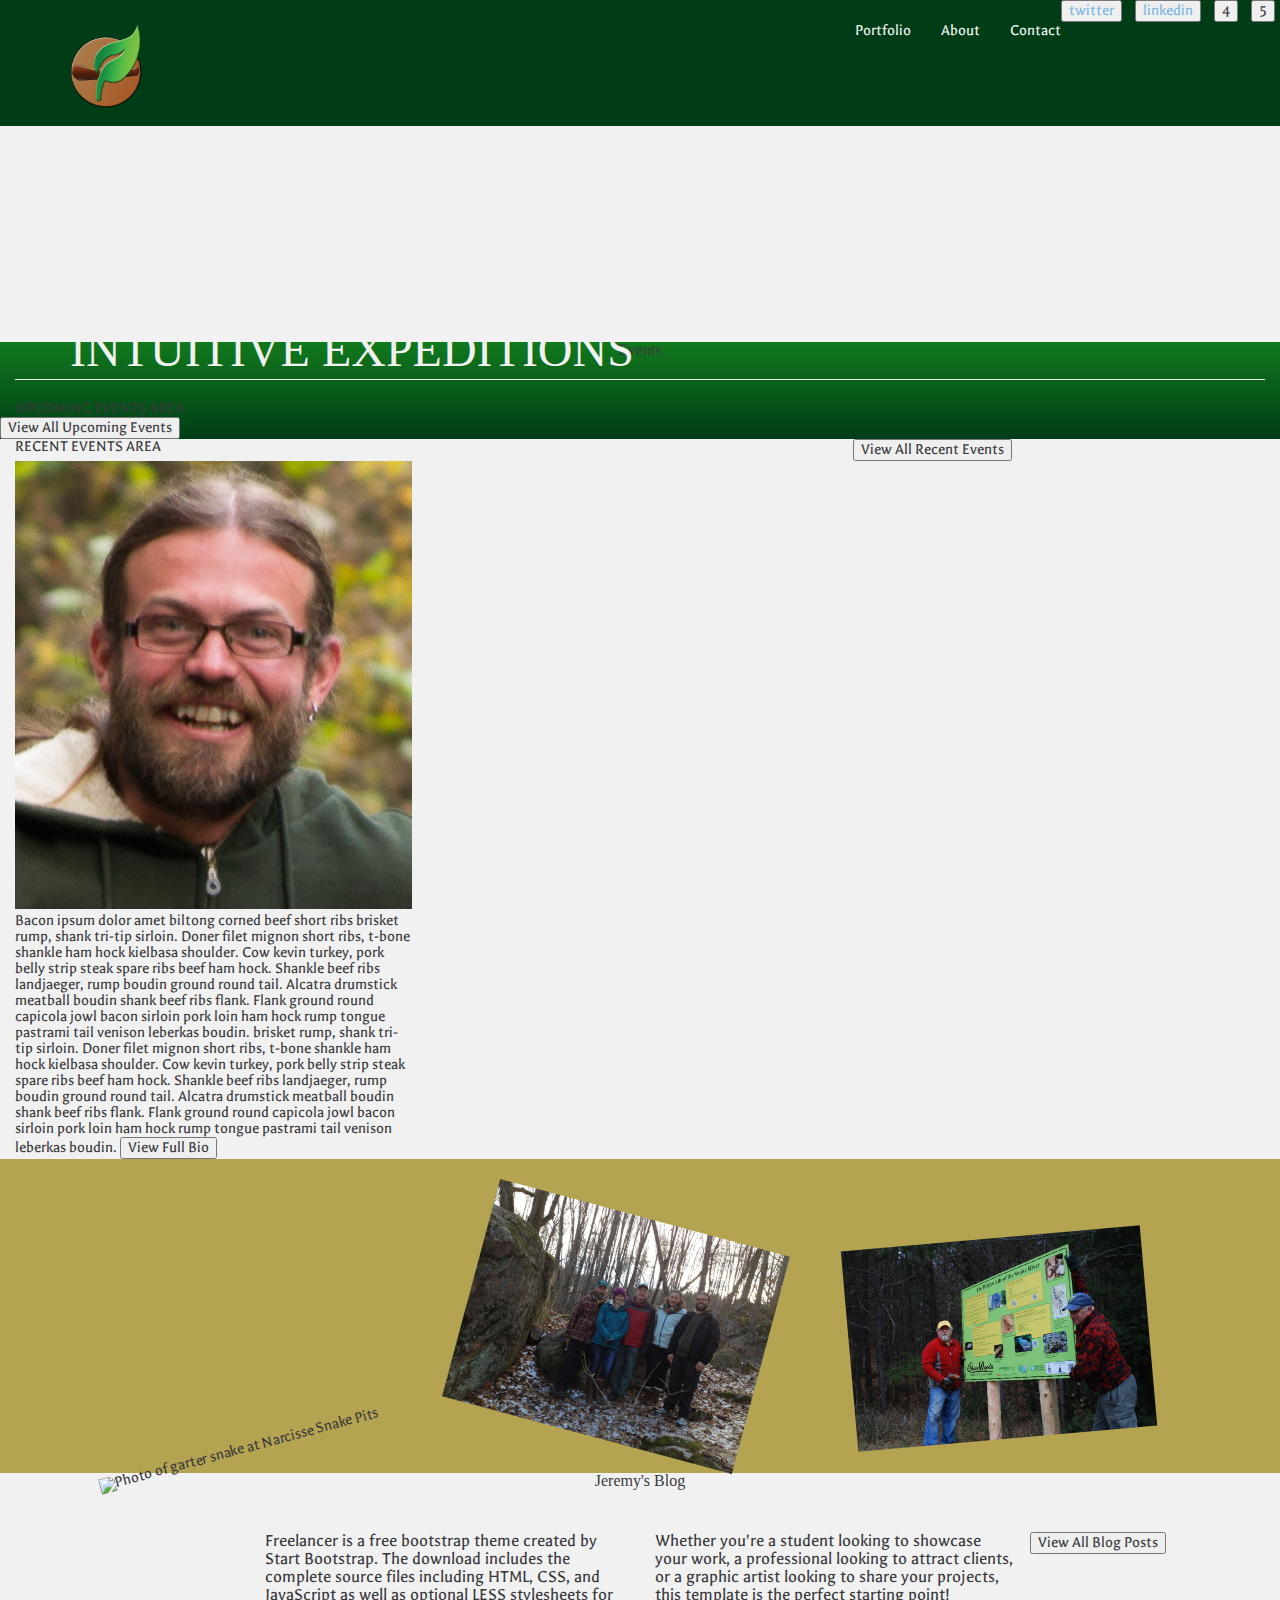
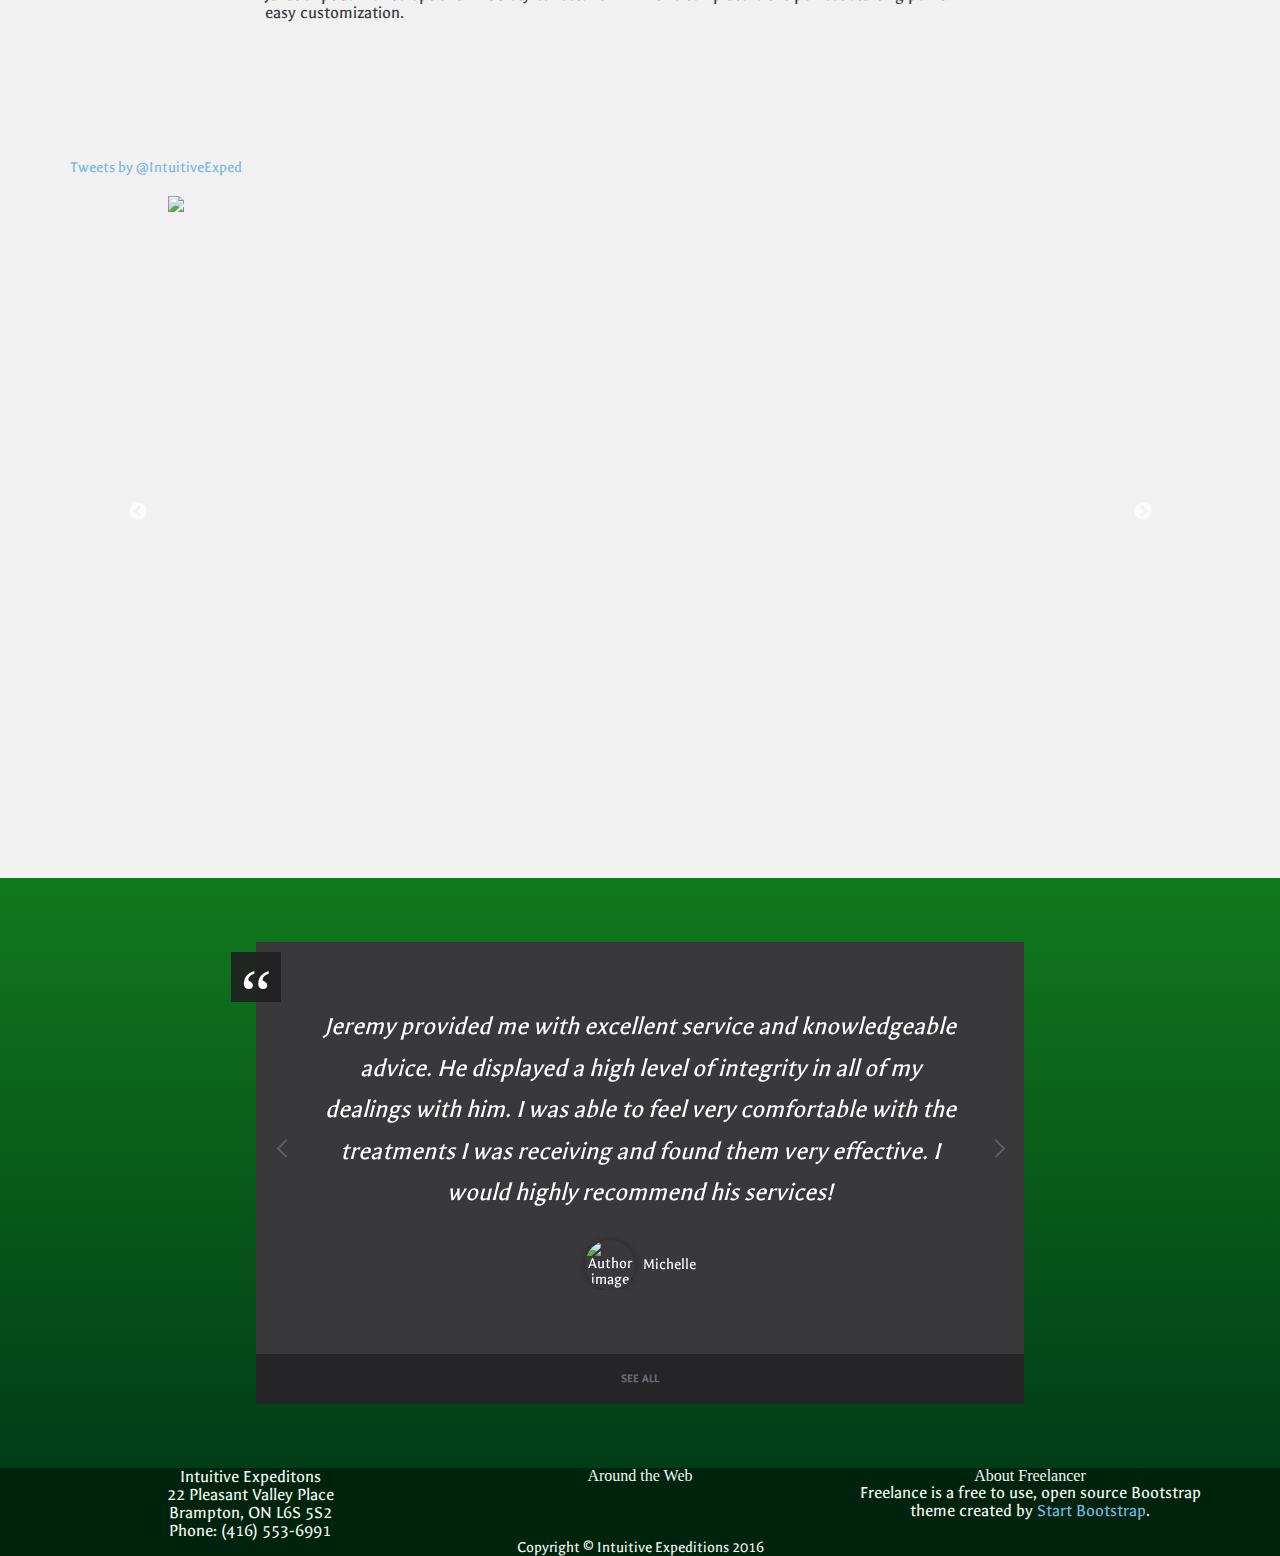
==== commit 97e81d0a: "The title goes over the damn picture now" ====
--- a/index.html
+++ b/index.html
@@ -98,8 +98,7 @@
                     <img class="img-responsive section-title header-image" src="images/masthead1-ptarmigan-circe-pano-edited.JPG">
                     <div class="intro-text ">
                         <h1><span class="name">INTUITIVE EXPEDITIONS</span></h1>
-                        <hr class="star-light">
-                        <span class="skills">Put here</span>
+
                     </div>
 					
 					
--- a/stylesheets/style.css
+++ b/stylesheets/style.css
@@ -86,71 +86,72 @@
 h1, h2, h3, h4, h5, h6 {
   font-family: Aventura; }
 
-/* line 86, ../sass/style.scss */
-.name {
-  color: #000000; }
-
 @media only screen and (max-width: 992px) {
-  /* line 95, ../sass/style.scss */
+  /* line 93, ../sass/style.scss */
   h2 {
     color: red; } }
 @media only screen and (max-width: 768px) {
-  /* line 101, ../sass/style.scss */
+  /* line 99, ../sass/style.scss */
   h2 {
     color: blue; } }
 @media only screen and (max-width: 480px) {
-  /* line 104, ../sass/style.scss */
+  /* line 102, ../sass/style.scss */
   .header-container {
     background-image: none !important; }
 
-  /* line 108, ../sass/style.scss */
+  /* line 106, ../sass/style.scss */
   h2 {
     color: green; } }
-/* line 110, ../sass/style.scss */
+/* line 108, ../sass/style.scss */
 .navbar {
   background-color: #003d16;
   min-height: 126px !important; }
-  /* line 114, ../sass/style.scss */
+  /* line 112, ../sass/style.scss */
   .navbar .nav .nav-social-media {
     float: right !important; }
-  /* line 118, ../sass/style.scss */
+  /* line 116, ../sass/style.scss */
   .navbar .nav li a {
     color: #f3f7f0; }
-  /* line 122, ../sass/style.scss */
+  /* line 120, ../sass/style.scss */
   .navbar .nav li a:hover {
     color: #00bfb2; }
 
-/* line 129, ../sass/style.scss */
+/* line 127, ../sass/style.scss */
 .upcoming-events-container, .section-testimonials {
   background: linear-gradient(to top, #003d17, #11791d); }
 
-/* line 138, ../sass/style.scss */
+/* line 136, ../sass/style.scss */
 .cd-author {
   font-family: Galdeano; }
 
-/* line 142, ../sass/style.scss */
+/* line 140, ../sass/style.scss */
 .cd-testimonials p, .cd-testimonials-item p {
   font-family: Galdeano;
   font-style: italic; }
 
-/* line 146, ../sass/style.scss */
+/* line 144, ../sass/style.scss */
 .cd-testimonials-all {
   margin-top: 200px; }
 
-/* line 149, ../sass/style.scss */
+/* line 147, ../sass/style.scss */
 .close-btn-testimonials {
   margin-top: 200px; }
 
-/* line 152, ../sass/style.scss */
+/* line 150, ../sass/style.scss */
 .header-container {
   background-image: url("../images/masthead1-ptarmigan-circe-pano-edited.JPG");
   background-repeat: no-repeat;
   background-size: 100%;
-  color: #f1f1f1;
-  text-align: center;
   margin-top: 110px; }
-  /* line 160, ../sass/style.scss */
+  /* line 156, ../sass/style.scss */
   .header-container img {
     vertical-align: top;
     width: 100%;
     opacity: 0; }
+  /* line 165, ../sass/style.scss */
+  .header-container .name {
+    color: #f1f1f1;
+    z-index: 100;
+    position: absolute;
+    top: 200px;
+    margin: 0 auto; }
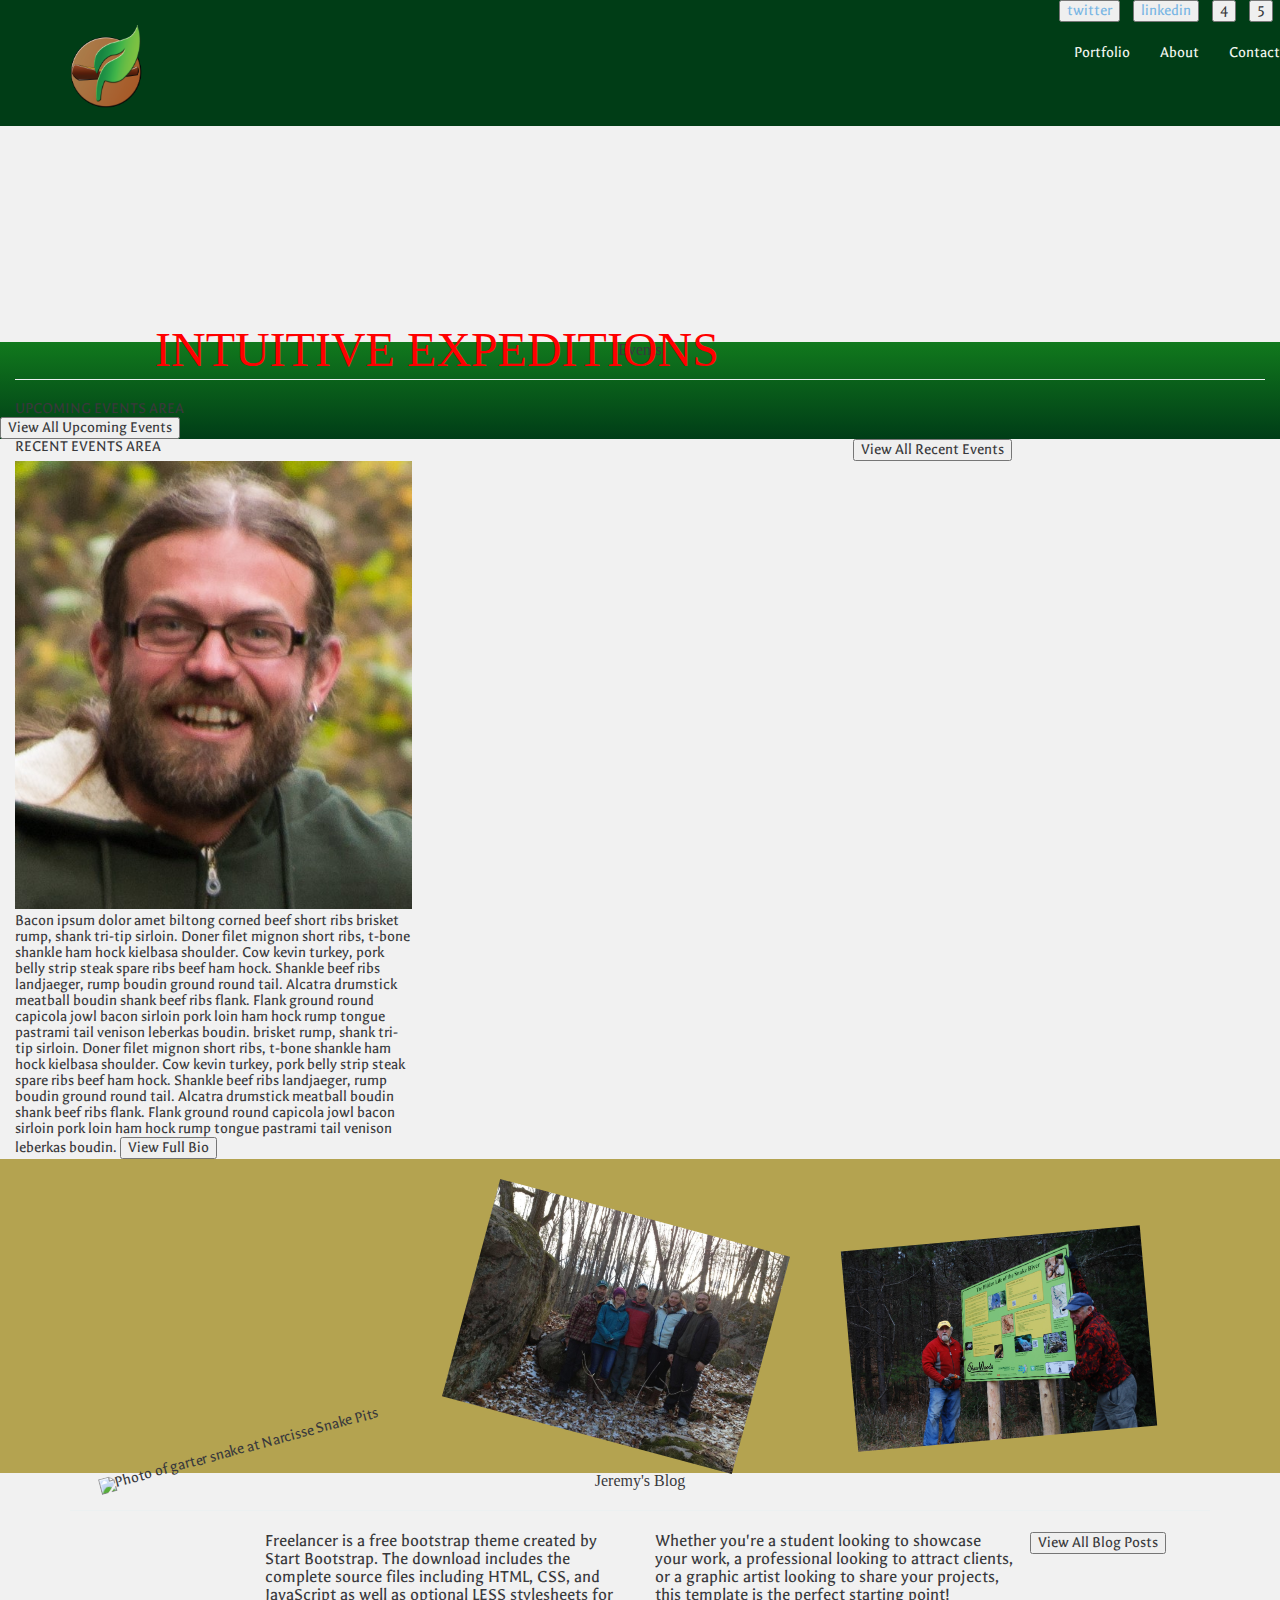
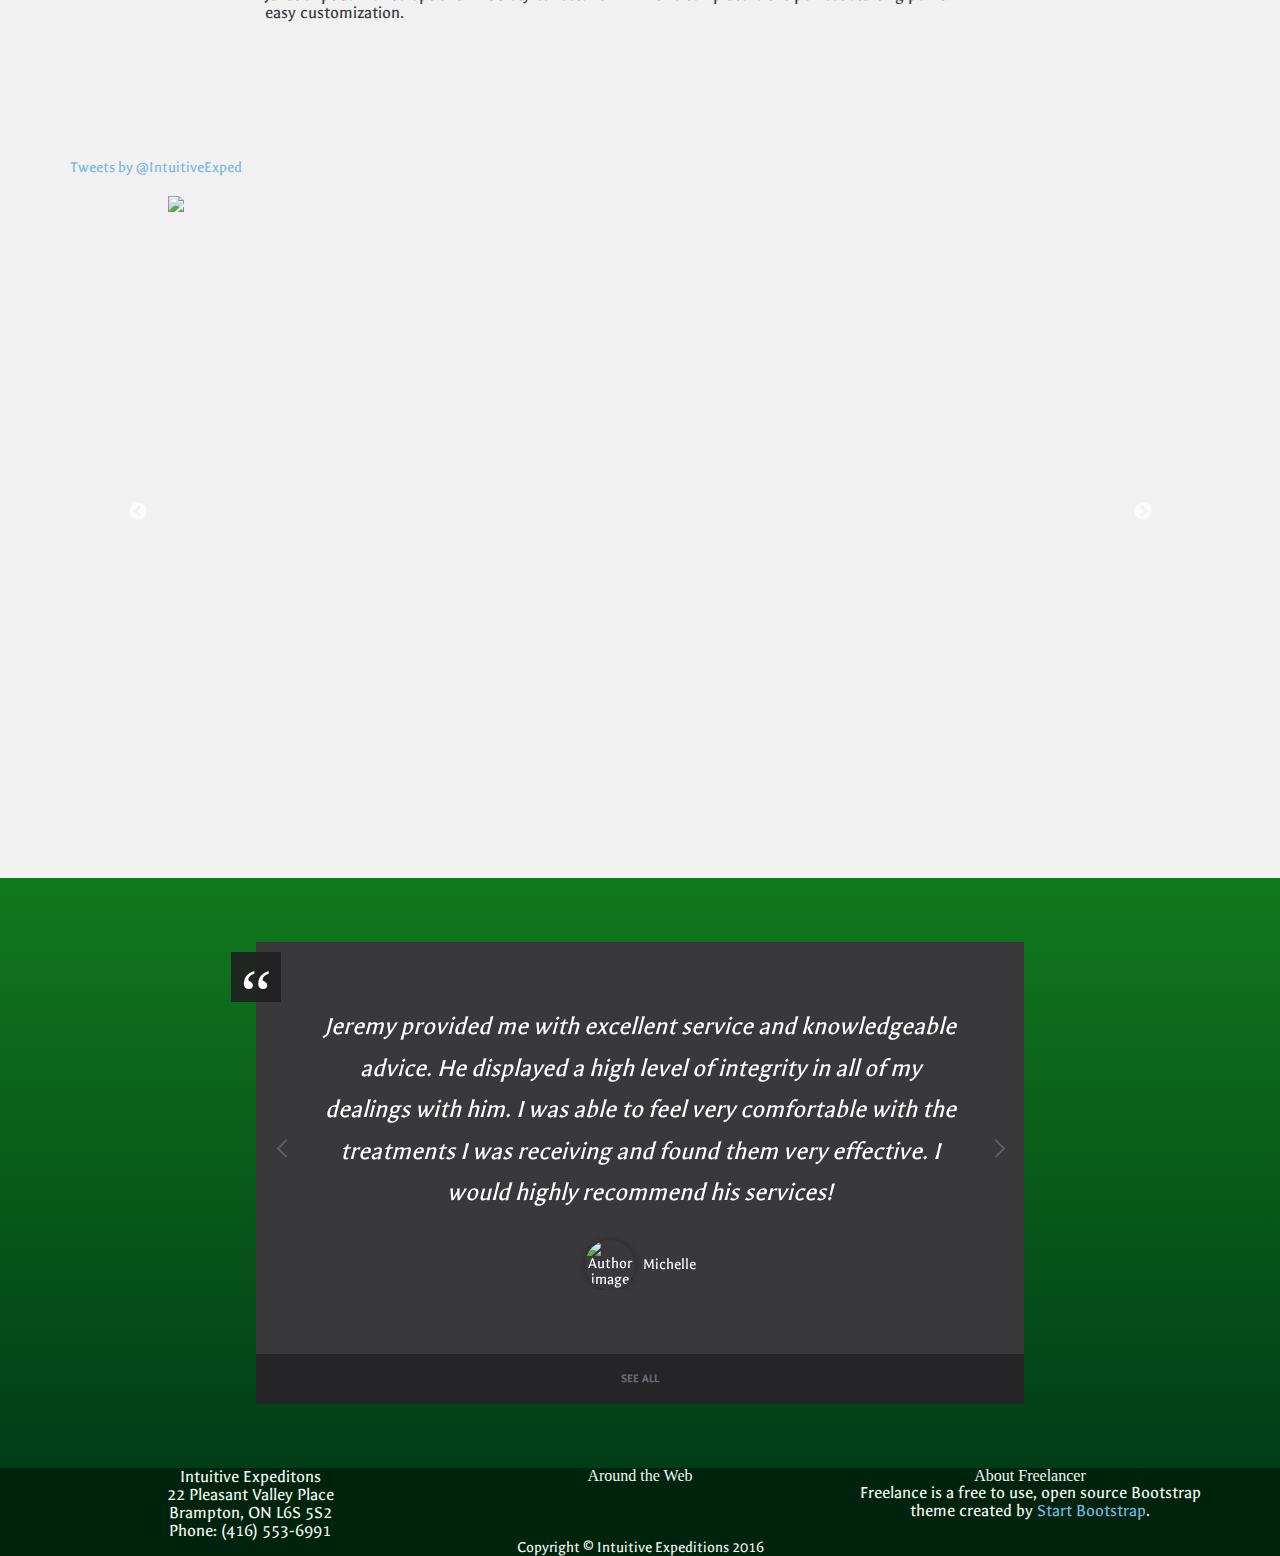
==== commit d82ead7c: "social media buttons and nav bar items now aligned" ====
--- a/index.html
+++ b/index.html
@@ -59,30 +59,32 @@
             </div>
 
             <!-- Collect the nav links, forms, and other content for toggling -->
-			<div>
-						<ul class="list-inline navbar-right">
-						<!--change these buttons into bootstrap div class buttons -->
-							<li><a href="https://twitter.com/IntuitiveExped" target="_blank"><button>twitter</button></a></li>
-							<li><a href="https://ca.linkedin.com/pub/jeremy-campbell/19/9b7/579" target="_blank"><button>linkedin</button></a> </li>
-							<li><button>4</button></li>
-							<li><button>5</button></li>
-						</ul>
-					</div>
-            <div class="collapse navbar-collapse" id="bs-example-navbar-collapse-1">
-                <ul class="nav navbar-nav navbar-right">
-                    <li class="hidden">
-                        <a href="#page-top"></a>
-                    </li>
-                    <li class="page-scroll">
-                        <a href="#portfolio">Portfolio</a>
-                    </li>
-                    <li class="page-scroll">
-                        <a href="#about">About</a>
-                    </li>
-                    <li class="page-scroll">
-                        <a href="#contact">Contact</a>
-                    </li>
-                </ul>
+			<div class="navbar-right">
+				<div>
+					<ul class="list-inline">
+					<!--change these buttons into bootstrap div class buttons -->
+						<li><a href="https://twitter.com/IntuitiveExped" target="_blank"><button>twitter</button></a></li>
+						<li><a href="https://ca.linkedin.com/pub/jeremy-campbell/19/9b7/579" target="_blank"><button>linkedin</button></a> </li>
+						<li><button>4</button></li>
+						<li><button>5</button></li>
+					</ul>
+				</div>
+	            <div class="collapse navbar-collapse navbar-right" id="main-navbar-collapse">
+	                <ul class="nav navbar-nav">
+	                    <li class="hidden">
+	                        <a href="#page-top"></a>
+	                    </li>
+	                    <li class="page-scroll">
+	                        <a href="#portfolio">Portfolio</a>
+	                    </li>
+	                    <li class="page-scroll">
+	                        <a href="#about">About</a>
+	                    </li>
+	                    <li class="page-scroll">
+	                        <a href="#contact">Contact</a>
+	                    </li>
+	                </ul>
+	            </div>
             </div>
             <!-- /.navbar-collapse -->
         </div>
--- a/stylesheets/style.css
+++ b/stylesheets/style.css
@@ -106,52 +106,57 @@
 .navbar {
   background-color: #003d16;
   min-height: 126px !important; }
-  /* line 112, ../sass/style.scss */
-  .navbar .nav .nav-social-media {
-    float: right !important; }
-  /* line 116, ../sass/style.scss */
-  .navbar .nav li a {
-    color: #f3f7f0; }
-  /* line 120, ../sass/style.scss */
-  .navbar .nav li a:hover {
-    color: #00bfb2; }
+  /* line 111, ../sass/style.scss */
+  .navbar .nav {
+    float: right; }
+    /* line 117, ../sass/style.scss */
+    .navbar .nav li a {
+      color: #f3f7f0; }
+    /* line 121, ../sass/style.scss */
+    .navbar .nav li a:hover {
+      color: #00bfb2; }
+  /* line 131, ../sass/style.scss */
+  .navbar #main-navbar-collapse {
+    float: right; }
 
-/* line 127, ../sass/style.scss */
+/* line 135, ../sass/style.scss */
 .upcoming-events-container, .section-testimonials {
   background: linear-gradient(to top, #003d17, #11791d); }
 
-/* line 136, ../sass/style.scss */
+/* line 144, ../sass/style.scss */
 .cd-author {
   font-family: Galdeano; }
 
-/* line 140, ../sass/style.scss */
+/* line 148, ../sass/style.scss */
 .cd-testimonials p, .cd-testimonials-item p {
   font-family: Galdeano;
   font-style: italic; }
 
-/* line 144, ../sass/style.scss */
+/* line 152, ../sass/style.scss */
 .cd-testimonials-all {
   margin-top: 200px; }
 
-/* line 147, ../sass/style.scss */
+/* line 155, ../sass/style.scss */
 .close-btn-testimonials {
   margin-top: 200px; }
 
-/* line 150, ../sass/style.scss */
+/* line 158, ../sass/style.scss */
 .header-container {
   background-image: url("../images/masthead1-ptarmigan-circe-pano-edited.JPG");
   background-repeat: no-repeat;
   background-size: 100%;
+  color: #f1f1f1;
+  text-align: center;
   margin-top: 110px; }
-  /* line 156, ../sass/style.scss */
+  /* line 166, ../sass/style.scss */
   .header-container img {
     vertical-align: top;
     width: 100%;
     opacity: 0; }
-  /* line 165, ../sass/style.scss */
+  /* line 178, ../sass/style.scss */
   .header-container .name {
-    color: #f1f1f1;
+    color: red;
     z-index: 100;
     position: absolute;
     top: 200px;
-    margin: 0 auto; }
+    left: 100px; }
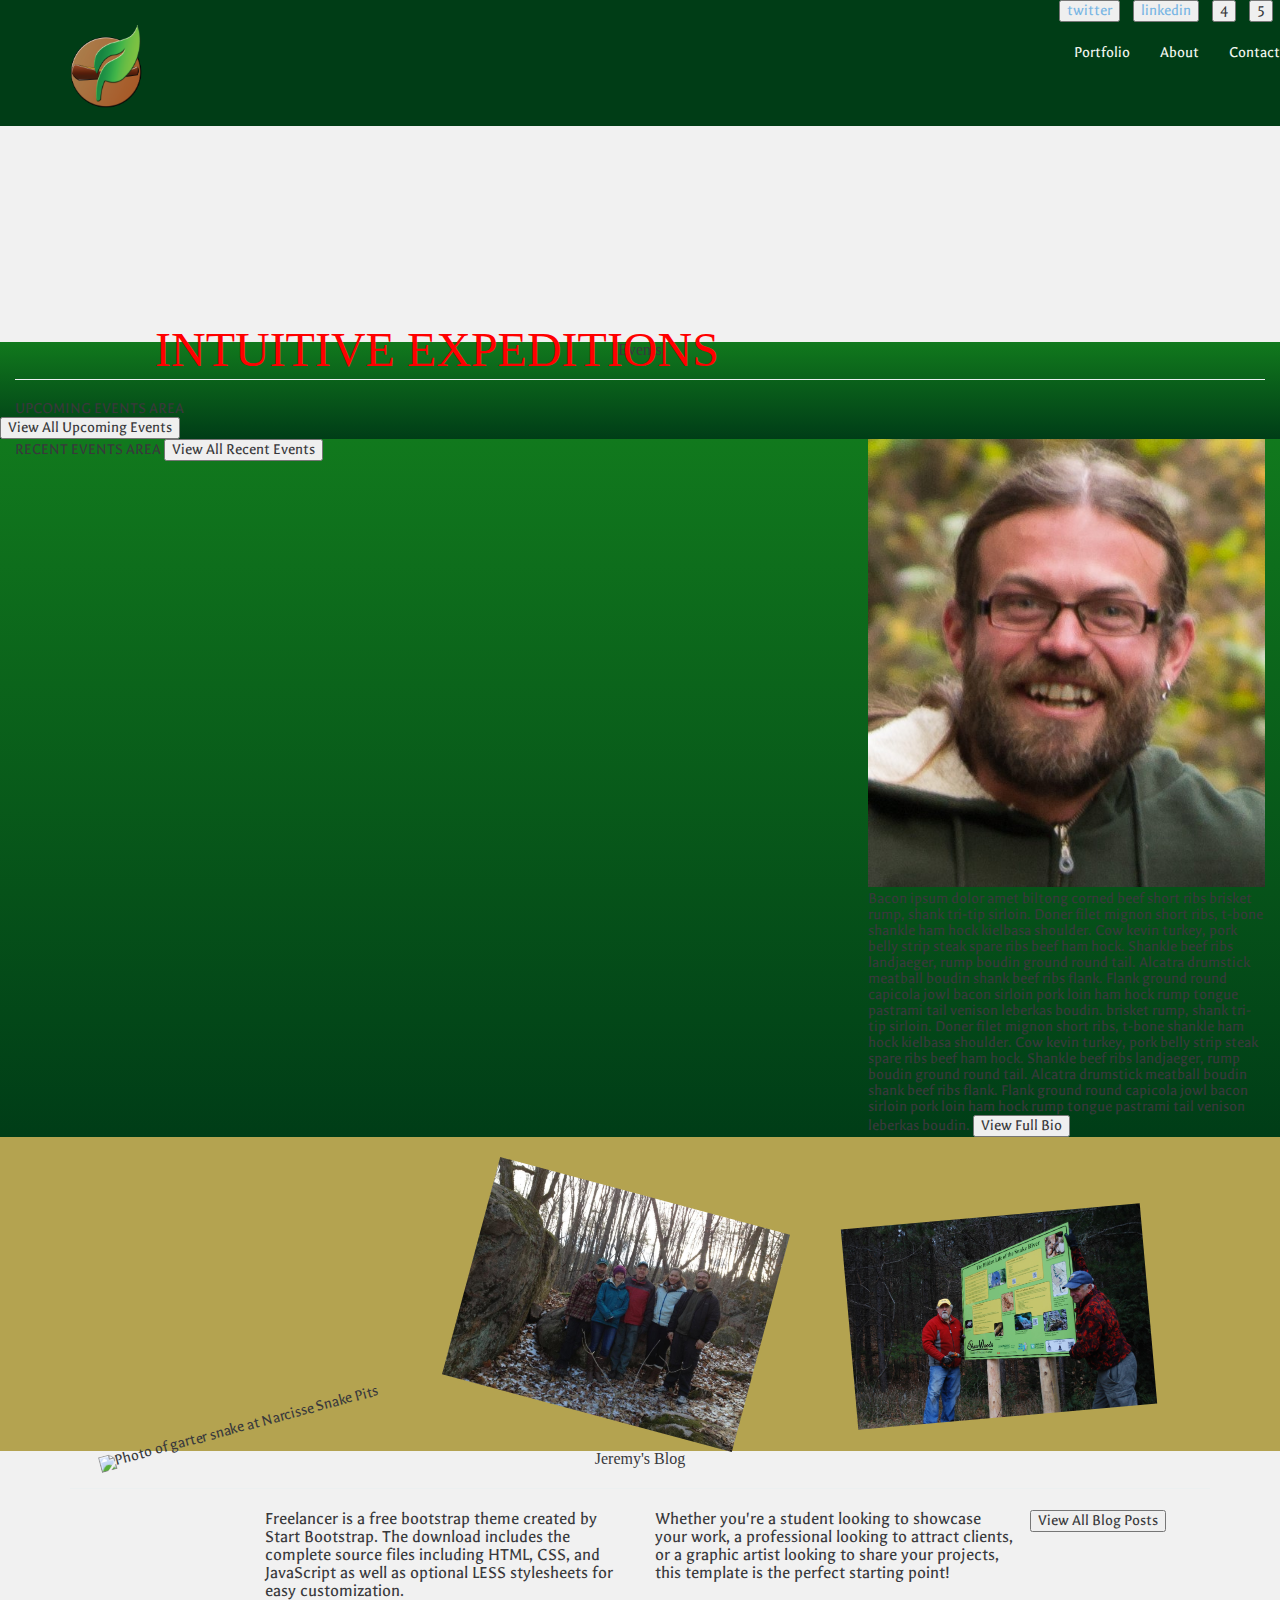
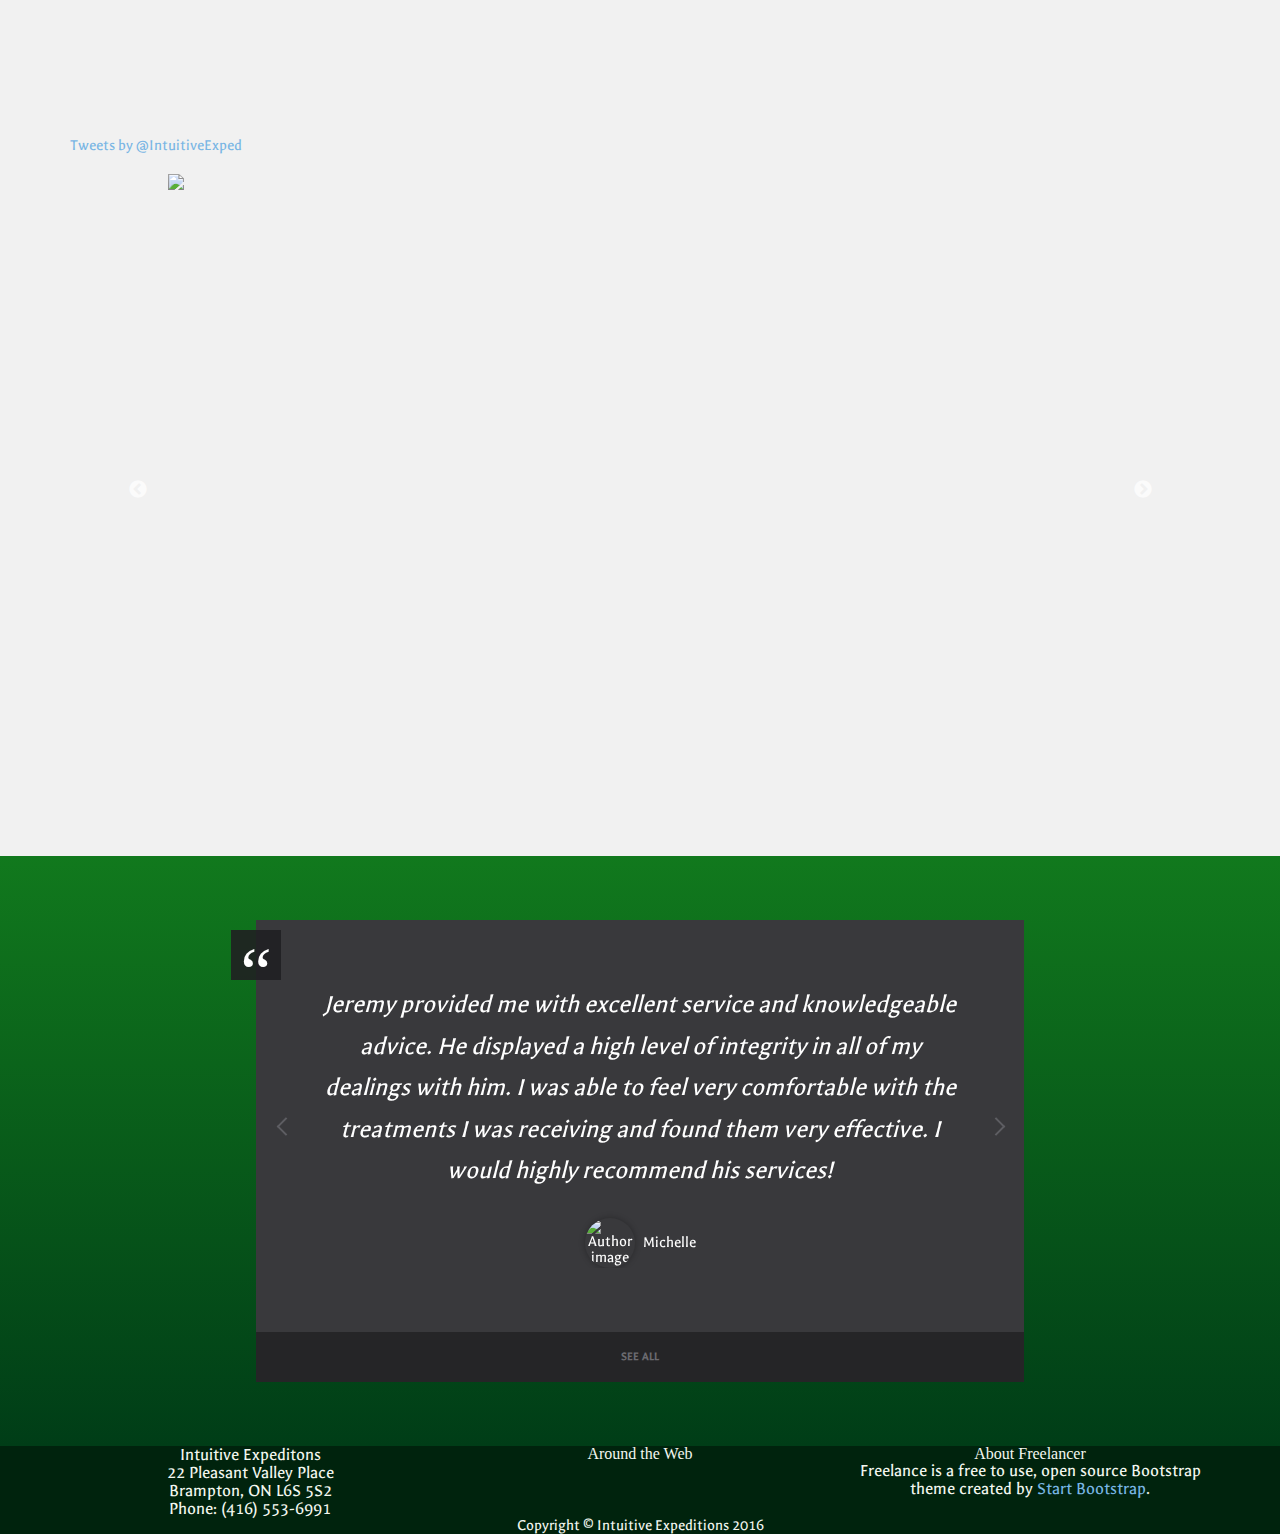
==== commit 45c94299: "upcoming events, recent events and bio layouts" ====
--- a/index.html
+++ b/index.html
@@ -145,36 +145,13 @@
 				</div>
 			  </div>
 		</div>	
-		<div class="container-fluid recent-events-container">
-			<div class="recent-events-container">
+		<div class="container-fluid recent-events-bio-container">
+			<div class="">
 				<div class="row">
-					<div class="col-lg-8 section-recent-events">RECENT EVENTS AREA</div>
-					<button class=" btn-bio" data-toggle="modal" data-target="#recent-events-modal">View All Recent Events</button>
-				</div>
-			</div>
-		</div>
-		<!-- Modal -->
-		<div id="recent-events-modal" class="modal modal-wide fade" role="dialog">
-		  <div class="modal-dialog">
-			<!-- Modal content-->
-			<div class="modal-content">
-			  <div class="modal-header">
-				<button type="button" class="close" data-dismiss="modal">&times;</button>
-				<h4 class="modal-title">Recent Events</h4>
-			  </div>
-			  <div class="modal-body">
-				<p>Some text in the modal.</p>
-			  </div>
-			  <div class="modal-footer">
-				<button type="button" class="btn btn-default" data-dismiss="modal">Close</button>
-			  </div>
-			</div>
-		  </div>
-		 </div>
-		<div class="container-fluid bio-container">
-			<div class="bio-container">
-				<div class="row">
-					<div class="col-lg-4 section-mini-bio"><img src="images/Head Shot - Jeremy Campbell.jpg" alt="Jeremy Campbell, owner/operator of intuitive expeditions">Bacon ipsum dolor amet biltong corned beef short ribs 
+					<div class="col-lg-8">RECENT EVENTS AREA
+						<button class=" btn-bio" data-toggle="modal" data-target="#recent-events-modal">View All Recent Events</button>
+					</div>
+						<div class="col-lg-4 section-mini-bio"><img src="images/Head Shot - Jeremy Campbell.jpg" alt="Jeremy Campbell, owner/operator of intuitive expeditions">Bacon ipsum dolor amet biltong corned beef short ribs 
 						brisket rump, shank tri-tip sirloin. Doner filet mignon short ribs, t-bone shankle ham 
 						hock kielbasa shoulder. Cow kevin turkey, pork belly strip steak spare ribs beef ham hock. Shankle
 						beef ribs landjaeger, rump boudin ground round tail. Alcatra drumstick meatball boudin shank beef 
@@ -186,10 +163,31 @@
 						tail venison leberkas boudin.
 						<!-- Trigger the modal with a button -->
 						<button class=" btn-bio" data-toggle="modal" data-target="#bio-modal">View Full Bio</button>						
-					</div>
-				</div>      
+					</div> 
+				</div>
 			</div>
 		</div>
+		<!-- Modal -->
+		<div id="recent-events-modal" class="modal modal-wide fade" role="dialog">
+		  <div class="modal-dialog">
+			<!-- Modal content-->
+			<div class="modal-content">
+			  <div class="modal-header">
+				<button type="button" class="close" data-dismiss="modal">&times;</button>
+				<h4 class="modal-title">Recent Events</h4>
+			  </div>
+			  <div class="modal-body">
+				<p>Some text in the modal.</p>
+			  </div>
+			  <div class="modal-footer">
+				<button type="button" class="btn btn-default" data-dismiss="modal">Close</button>
+			  </div>
+			</div>
+		  </div>
+		 </div>
+
+				   
+
 		<div id="bio-modal" class="modal modal-wide fade" role="dialog">
 		  <div class="modal-dialog">
 			<!-- Modal content-->
--- a/stylesheets/style.css
+++ b/stylesheets/style.css
@@ -59,7 +59,7 @@
       transform: rotate(-5deg); }
 
 /* line 64, ../sass/style.scss */
-.recent-events {
+.recent-events-bio-container {
   background: linear-gradient(to top, #003d17, #11791d); }
 
 /* line 67, ../sass/style.scss */
@@ -106,41 +106,35 @@
 .navbar {
   background-color: #003d16;
   min-height: 126px !important; }
-  /* line 111, ../sass/style.scss */
-  .navbar .nav {
-    float: right; }
-    /* line 117, ../sass/style.scss */
-    .navbar .nav li a {
-      color: #f3f7f0; }
-    /* line 121, ../sass/style.scss */
-    .navbar .nav li a:hover {
-      color: #00bfb2; }
-  /* line 131, ../sass/style.scss */
-  .navbar #main-navbar-collapse {
-    float: right; }
+  /* line 113, ../sass/style.scss */
+  .navbar .nav li a {
+    color: #f3f7f0; }
+  /* line 116, ../sass/style.scss */
+  .navbar .nav li a:hover {
+    color: #00bfb2; }
 
-/* line 135, ../sass/style.scss */
+/* line 122, ../sass/style.scss */
 .upcoming-events-container, .section-testimonials {
   background: linear-gradient(to top, #003d17, #11791d); }
 
-/* line 144, ../sass/style.scss */
+/* line 131, ../sass/style.scss */
 .cd-author {
   font-family: Galdeano; }
 
-/* line 148, ../sass/style.scss */
+/* line 135, ../sass/style.scss */
 .cd-testimonials p, .cd-testimonials-item p {
   font-family: Galdeano;
   font-style: italic; }
 
-/* line 152, ../sass/style.scss */
+/* line 139, ../sass/style.scss */
 .cd-testimonials-all {
   margin-top: 200px; }
 
-/* line 155, ../sass/style.scss */
+/* line 142, ../sass/style.scss */
 .close-btn-testimonials {
   margin-top: 200px; }
 
-/* line 158, ../sass/style.scss */
+/* line 145, ../sass/style.scss */
 .header-container {
   background-image: url("../images/masthead1-ptarmigan-circe-pano-edited.JPG");
   background-repeat: no-repeat;
@@ -148,12 +142,12 @@
   color: #f1f1f1;
   text-align: center;
   margin-top: 110px; }
-  /* line 166, ../sass/style.scss */
+  /* line 153, ../sass/style.scss */
   .header-container img {
     vertical-align: top;
     width: 100%;
     opacity: 0; }
-  /* line 178, ../sass/style.scss */
+  /* line 165, ../sass/style.scss */
   .header-container .name {
     color: red;
     z-index: 100;
